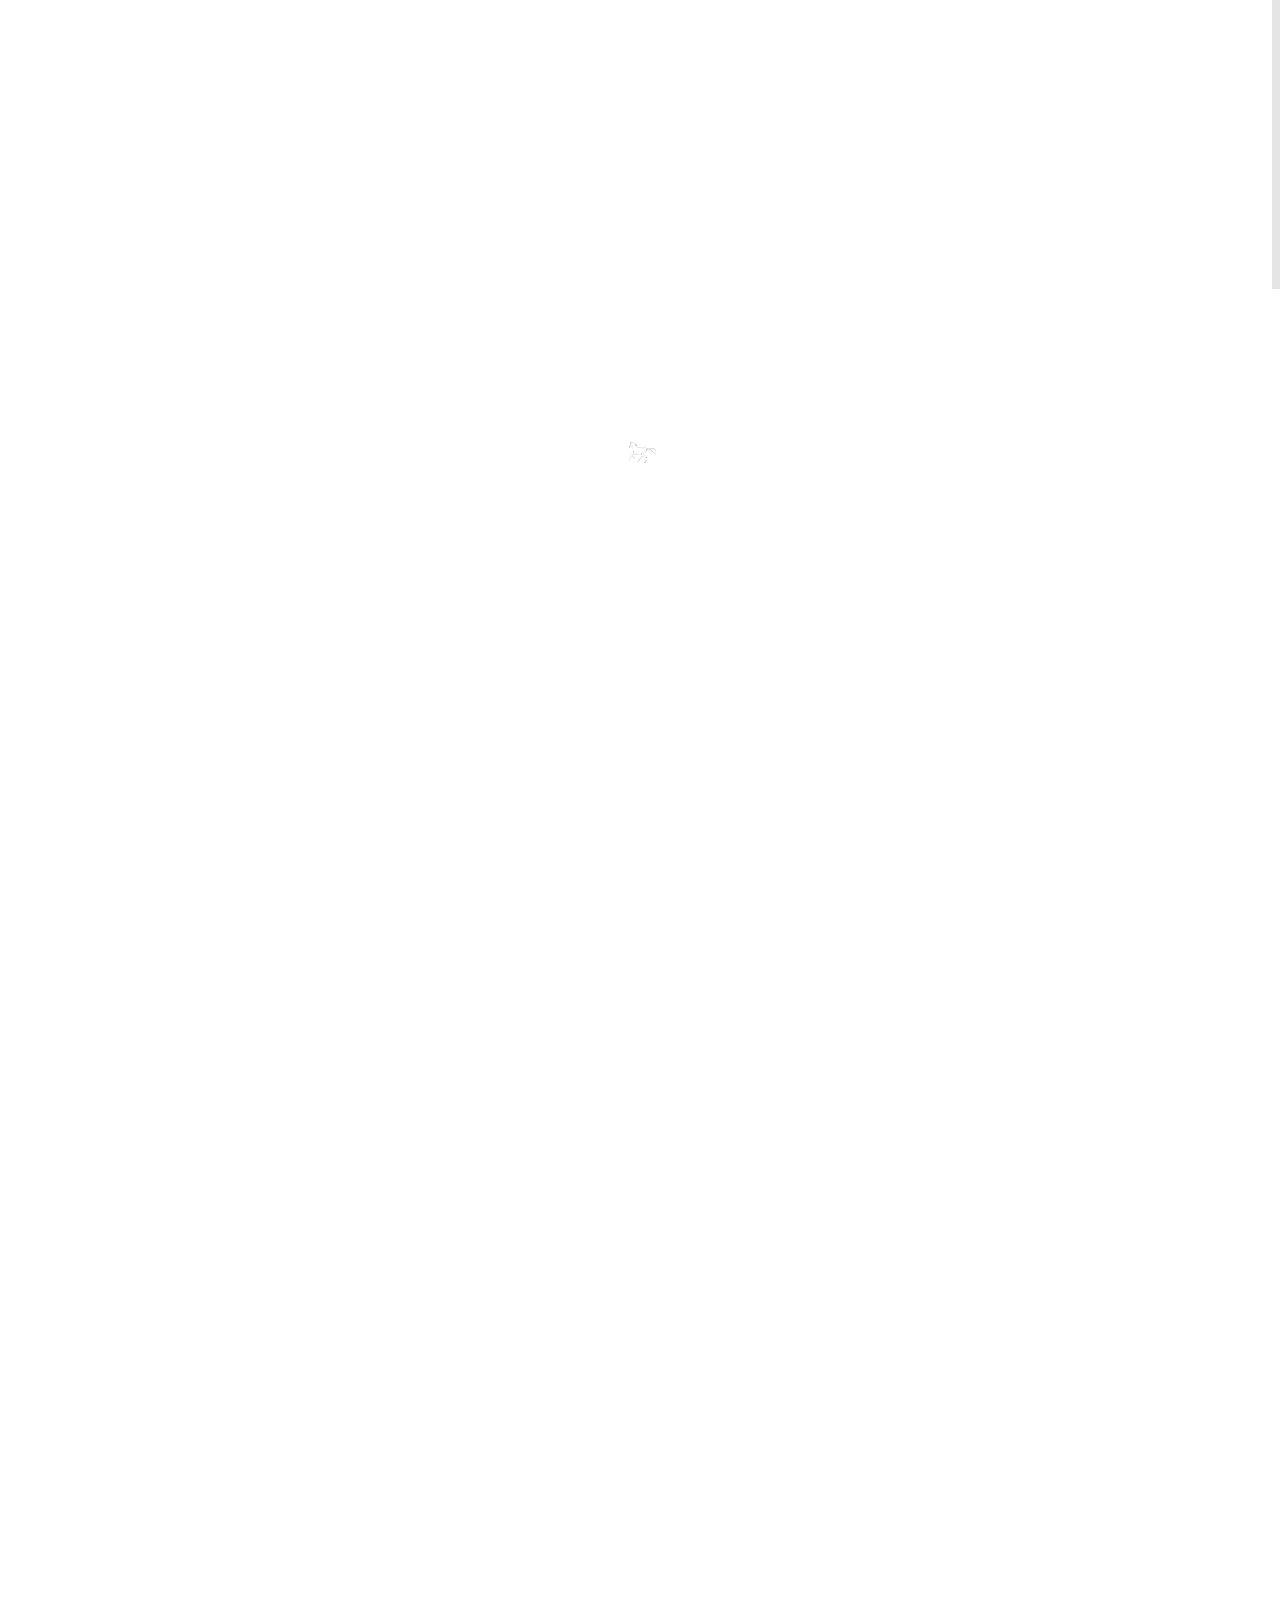
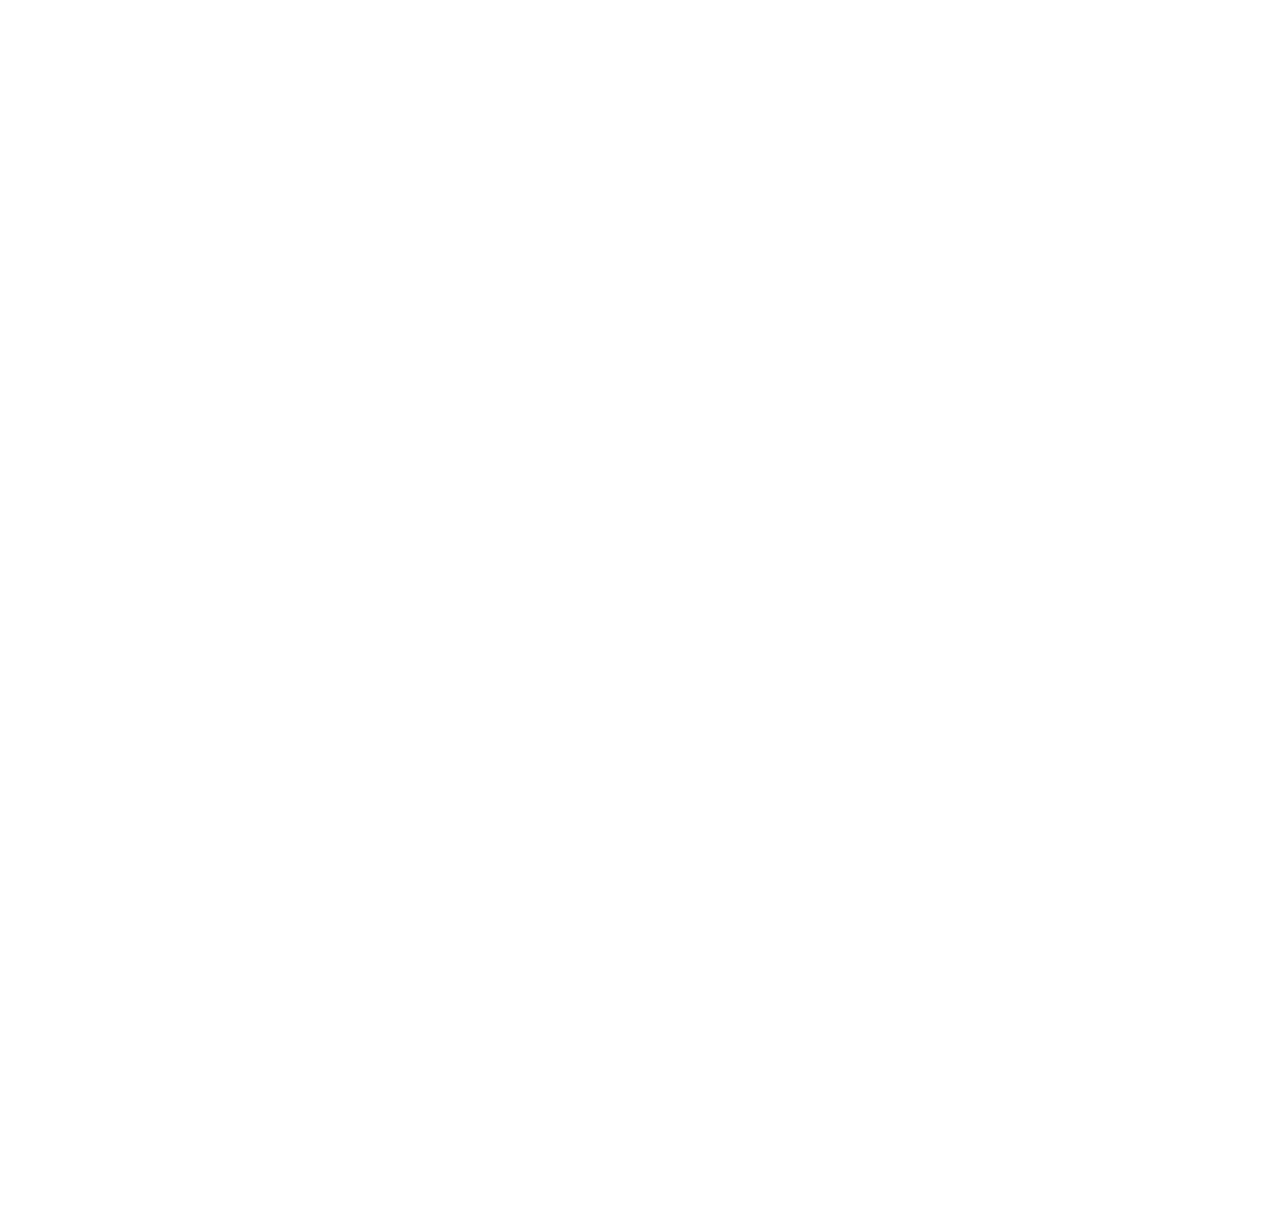
==== index.html @ 38cf5bbd "initial site structure" ====
<!DOCTYPE html>
<html lang="en">
<head>

	<meta charset="utf-8">
	<title>IloveMyHorse</title>
    <meta name="viewport" content="width=device-width, initial-scale=1.0">
	<meta name="description" content="">
	<meta name="author" content="">

	<link rel="shortcut icon" href="images/favicon.ico">

	<!-- CSS -->
	<link href="css/bootstrap.min.css" rel="stylesheet" type="text/css" />
	<link href="css/flexslider.css" rel="stylesheet" type="text/css" />
	<link href="css/prettyPhoto.css" rel="stylesheet" type="text/css" />
	<link href="css/animate.css" rel="stylesheet" type="text/css" media="all" />
    <link href="css/owl.carousel.css" rel="stylesheet">
	<link href="css/style.css" rel="stylesheet" type="text/css" />

	<!-- FONTS -->
	<link href='http://fonts.googleapis.com/css?family=Roboto:400,100,100italic,300,300italic,400italic,500italic,700,500,700italic,900,900italic' rel='stylesheet' type='text/css'>
	<link href="http://netdna.bootstrapcdn.com/font-awesome/4.0.3/css/font-awesome.css" rel="stylesheet">

	<!-- SCRIPTS -->
	<!--[if IE]><script src="http://html5shiv.googlecode.com/svn/trunk/html5.js"></script><![endif]-->
    <!--[if IE]><html class="ie" lang="en"> <![endif]-->

	<script src="js/jquery.min.js" type="text/javascript"></script>
	<script src="js/bootstrap.min.js" type="text/javascript"></script>
	<script src="js/jquery.prettyPhoto.js" type="text/javascript"></script>
	<script src="js/jquery.nicescroll.min.js" type="text/javascript"></script>
	<script src="js/superfish.min.js" type="text/javascript"></script>
	<script src="js/jquery.flexslider-min.js" type="text/javascript"></script>
	<script src="js/owl.carousel.js" type="text/javascript"></script>
	<script src="js/jquery.mb.YTPlayer.js" type="text/javascript"></script>
	<script src="js/animate.js" type="text/javascript"></script>
	<script src="js/jquery.BlackAndWhite.js"></script>
	<script src="js/myscript.js" type="text/javascript"></script>
	<script>

		//PrettyPhoto
		jQuery(document).ready(function() {
			$("a[rel^='prettyPhoto']").prettyPhoto();
		});

		//BlackAndWhite
		$(window).load(function(){
			$('.client_img').BlackAndWhite({
				hoverEffect : true, // default true
				// set the path to BnWWorker.js for a superfast implementation
				webworkerPath : false,
				// for the images with a fluid width and height
				responsive:true,
				// to invert the hover effect
				invertHoverEffect: false,
				// this option works only on the modern browsers ( on IE lower than 9 it remains always 1)
				intensity:1,
				speed: { //this property could also be just speed: value for both fadeIn and fadeOut
					fadeIn: 300, // 200ms for fadeIn animations
					fadeOut: 300 // 800ms for fadeOut animations
				},
				onImageReady:function(img) {
					// this callback gets executed anytime an image is converted
				}
			});
		});

	</script>

</head>
<body>

<!-- PRELOADER -->
<img id="preloader" src="images/preloader.gif" alt="" />
<!-- //PRELOADER -->
<div class="preloader_hide">

	<!-- PAGE -->
	<div id="page">

		<!-- HEADER -->
		<header>

			<!-- MENU BLOCK -->
			<div class="menu_block">

				<!-- CONTAINER -->
				<div class="container clearfix">

					<!-- LOGO -->
					<div class="logo pull-left">
						<a href="index.html" >
							<span class="b1">I</span>
							<span class="b2">l</span>
							<span class="b3">o</span>
							<span class="b4">v</span>
							<span class="b5">e</span>
							<span class="b5">my</span>
							<span class="b5">horse</span>
						</a>
					</div><!-- //LOGO -->

					<!-- MENU -->
					<div class="pull-right">
						<nav class="navmenu center">
							<ul>
								<li class="first active scroll_btn"><a href="#home" >Home</a></li>
								<li class="scroll_btn"><a href="#about" >About Us</a></li>
								<li class="scroll_btn"><a href="#projects" >Horses</a></li>
								<li class="scroll_btn last"><a href="#contacts" >Contacts</a></li>
								<li class="scroll_btn"><a href="./blog.html#index" >News</a></li>
							</ul>
						</nav>
					</div><!-- //MENU -->
				</div><!-- //MENU BLOCK -->
			</div><!-- //CONTAINER -->
		</header><!-- //HEADER -->


		<!-- HOME -->
		<section id="home" class="padbot0">

			<!-- TOP SLIDER -->
			<div class="flexslider top_slider">
				<ul class="slides">
					<li class="slide1">
						<div class="flex_caption1">
							<p class="title1 captionDelay2 FromTop">ILoveMyHorse</p>
							<p class="title2 captionDelay4 FromTop"></p>
							<p class="title3 captionDelay6 FromTop">Interesting text</p>
							<p class="title4 captionDelay7 FromBottom">Here will be the text you'll provide</p>
						</div>
					<li class="slide2">
						<div class="flex_caption1">
							<p class="title1 captionDelay2 FromTop">ILoveMyHorse 2</p>
							<p class="title2 captionDelay4 FromTop"></p>
							<p class="title3 captionDelay6 FromTop">Interesting text</p>
							<p class="title4 captionDelay7 FromBottom">Here will be the text you'll provide</p>
						</div>
					</li>
					<li class="slide3">
						<div class="flex_caption1">
							<p class="title1 captionDelay2 FromTop">ILoveMyHorse 3</p>
							<p class="title2 captionDelay4 FromTop"></p>
							<p class="title3 captionDelay6 FromTop">Interesting text</p>
							<p class="title4 captionDelay7 FromBottom">Here will be the text you'll provide</p>
						</div>
					</li>
				</ul>

				<!-- VIDEO BACKGROUND -->
              <a name="P2" class="player" id="P2" data-property="{videoURL:'OapMBWNgTzU',containment:'.top_slider',autoPlay:true, mute:true, startAt:0, opacity:1}"></a>
              <!-- //VIDEO BACKGROUND -->
			</div><!-- //TOP SLIDER -->
		</section><!-- //HOME -->


		<!-- ABOUT -->
		<section id="about">

			<!-- SERVICES -->
			<div class="services_block padbot40" data-appear-top-offset="-200" data-animated="fadeInUp">

				<!-- CONTAINER -->
				<div class="container">

					<!-- ROW -->
					<div class="row">
						<div class="col-lg-3 col-md-3 col-sm-6 col-xs-6 col-ss-12 margbot30">
							<a class="services_item" href="javascript:void(0);" >
								<p><b>We Love</b> Horses</p>
								<span>Any text about us</span>
							</a>
						</div>
						<div class="col-lg-3 col-md-3 col-sm-6 col-xs-6 col-ss-12 margbot30">
							<a class="services_item" href="javascript:void(0);" >
								<p><b>We Love</b> Horses</p>
								<span>Any text about us</span>
							</a>
						</div>
						<div class="col-lg-3 col-md-3 col-sm-6 col-xs-6 col-ss-12 margbot30">
							<a class="services_item" href="javascript:void(0);" >
								<p><b>We Love</b> Horses</p>
								<span>Any text about us</span>
							</a>
						</div>
						<div class="col-lg-3 col-md-3 col-sm-6 col-xs-6 col-ss-12 margbot30">
							<a class="services_item" href="javascript:void(0);" >
								<p><b>We Love</b> Horses</p>
								<span>Any text about us</span>
							</a>
						</div>
					</div><!-- //ROW -->
				</div><!-- //CONTAINER -->
			</div><!-- //SERVICES -->

			<!-- CLEAN CODE -->
			<div class="cleancode_block">

				<!-- CONTAINER -->
				<div class="container" data-appear-top-offset="-200" data-animated="fadeInUp">

					<!-- CASTOM TAB -->
					<div id="myTabContent" class="tab-content">
						<div class="tab-pane fade in active clearfix" id="tab1">
							<p class="title"><b>Any</b> Text</p>
							<span>Any Text (can be deleted if not needed)</span>
						</div>
						<div class="tab-pane fade clearfix" id="tab2">
							<p class="title"><b>Any</b> Text</p>
							<span>Any Text (can be deleted if not needed)</span>
						</div>
					</div>
					<ul id="myTab" class="nav nav-tabs">
						<li class="active"><a class="i6" href="#tab1" data-toggle="tab" ><i></i><span>Clean Code</span></a></li>
						<li><a class="i5" href="#tab2" data-toggle="tab" ><i></i><span>Support</span></a></li>
					</ul><!-- CASTOM TAB -->
				</div><!-- //CONTAINER -->
			</div><!-- //CLEAN CODE -->

		</section><!-- //ABOUT -->


		<!-- PROJECTS -->
		<section id="projects" class="padbot20">

			<!-- CONTAINER -->
			<div class="container">
				<h2><b>Our</b> Horses</h2>
			</div><!-- //CONTAINER -->


			<div class="projects-wrapper" data-appear-top-offset="-200" data-animated="fadeInUp">
				<!-- PROJECTS SLIDER -->
				<div class="owl-demo owl-carousel projects_slider">

					<!-- work1 -->
					<div class="item">
						<div class="work_item">
							<div class="work_img">
								<img src="images/works/1.jpg" alt="" />
								<a class="zoom" href="images/works/1.jpg" rel="prettyPhoto[portfolio1]" ></a>
							</div>
							<div class="work_description">
								<div class="work_descr_cont">
									<a href="portfolio-post.html" >Horse 1</a>
									<span>17 March, 2041</span>
								</div>
							</div>
						</div>
					</div><!-- //work1 -->

					<!-- work2 -->
					<div class="item">
						<div class="work_item">
							<div class="work_img">
								<img src="images/works/2.jpg" alt="" />
								<a class="zoom" href="images/works/2.jpg" rel="prettyPhoto[portfolio1]" ></a>
							</div>
							<div class="work_description">
								<div class="work_descr_cont">
									<a href="portfolio-post.html" >Horse 2</a>
									<span>17 March, 2041</span>
								</div>
							</div>
						</div>
					</div><!-- //work2 -->

					<!-- work3 -->
					<div class="item">
						<div class="work_item">
							<div class="work_img">
								<img src="images/works/3.jpg" alt="" />
								<a class="zoom" href="images/works/3.jpg" rel="prettyPhoto[portfolio1]" ></a>
							</div>
							<div class="work_description">
								<div class="work_descr_cont">
									<a href="portfolio-post.html" >Horse 3</a>
									<span>17 March, 2041</span>
								</div>
							</div>
						</div>
					</div><!-- //work3 -->

					<!-- work4 -->
					<div class="item">
						<div class="work_item">
							<div class="work_img">
								<img src="images/works/4.jpg" alt="" />
								<a class="zoom" href="images/works/4.jpg" rel="prettyPhoto[portfolio1]" ></a>
							</div>
							<div class="work_description">
								<div class="work_descr_cont">
									<a href="portfolio-post.html" >Horse 4</a>
									<span>17 March, 2041</span>
								</div>
							</div>
						</div>
					</div><!-- //work4 -->

					<!-- work5 -->
					<div class="item">
						<div class="work_item">
							<div class="work_img">
								<img src="images/works/5.jpg" alt="" />
								<a class="zoom" href="images/works/5.jpg" rel="prettyPhoto[portfolio1]" ></a>
							</div>
							<div class="work_description">
								<div class="work_descr_cont">
									<a href="portfolio-post.html" >Horse 5</a>
									<span>17 March, 2041</span>
								</div>
							</div>
						</div>
					</div><!-- //work5 -->

					<!-- work6 -->
					<div class="item">
						<div class="work_item">
							<div class="work_img">
								<img src="images/works/6.jpg" alt="" />
								<a class="zoom" href="images/works/6.jpg" rel="prettyPhoto[portfolio1]" ></a>
							</div>
							<div class="work_description">
								<div class="work_descr_cont">
									<a href="portfolio-post.html" >Horse 6</a>
									<span>17 March, 2041</span>
								</div>
							</div>
						</div>
					</div><!-- //work6 -->

					<!-- work7 -->
					<div class="item">
						<div class="work_item">
							<div class="work_img">
								<img src="images/works/7.jpg" alt="" />
								<a class="zoom" href="images/works/7.jpg" rel="prettyPhoto[portfolio1]" ></a>
							</div>
							<div class="work_description">
								<div class="work_descr_cont">
									<a href="portfolio-post.html" >Horse 7</a>
									<span>17 March, 2041</span>
								</div>
							</div>
						</div>
					</div><!-- //work7 -->
				</div><!-- //PROJECTS SLIDER -->
			</div>
		</section><!-- //PROJECTS -->

	</div><!-- //PAGE -->

	<!-- CONTACTS -->
	<section id="contacts">
	</section><!-- //CONTACTS -->

	<!-- FOOTER -->
	<footer>

		<!-- CONTAINER -->
		<div class="container">

			<!-- ROW -->
			<div class="row" data-appear-top-offset="-200" data-animated="fadeInUp">

				<div class="col-lg-4 col-md-4 col-sm-6 padbot30">
					<h4><b>Featured</b> posts</h4>
					<div class="recent_posts_small clearfix">
						<div class="post_item_img_small">
							<img src="images/blog/1.jpg" alt="" />
						</div>
						<div class="post_item_content_small">
							<a class="title" href="blog.html" >Our New Horse 1</a>
							<ul class="post_item_inf_small">
								<li>10 January 2014</li>
							</ul>
						</div>
					</div>
					<div class="recent_posts_small clearfix">
						<div class="post_item_img_small">
							<img src="images/blog/2.jpg" alt="" />
						</div>
						<div class="post_item_content_small">
							<a class="title" href="blog.html" >Our New Horse 2</a>
							<ul class="post_item_inf_small">
								<li>14 January 2014</li>
							</ul>
						</div>
					</div>
					<div class="recent_posts_small clearfix">
						<div class="post_item_img_small">
							<img src="images/blog/3.jpg" alt="" />
						</div>
						<div class="post_item_content_small">
							<a class="title" href="blog.html" >Our New Horse 3</a>
							<ul class="post_item_inf_small">
								<li>21 December 2013</li>
							</ul>
						</div>
					</div>
				</div>

				<div class="col-lg-4 col-md-4 col-sm-6 padbot30 foot_about_block">
					<h4><b>About</b> us</h4>
					<p>We value people over profits, quality over quantity, and keeping it real. As such, we deliver an unmatched working relationship with our clients.</p>
					<p>Our team is intentionally small, eclectic, and skilled; with our in-house expertise, we provide sharp and</p>
					<ul class="social">
						<li><a href="javascript:void(0);" ><i class="fa fa-twitter"></i></a></li>
						<li><a href="javascript:void(0);" ><i class="fa fa-facebook"></i></a></li>
						<li><a href="javascript:void(0);" ><i class="fa fa-google-plus"></i></a></li>
						<li><a href="javascript:void(0);" ><i class="fa fa-pinterest-square"></i></a></li>
						<li><a href="javascript:void(0);" ><i class="map_show fa fa-map-marker"></i></a></li>
					</ul>
				</div>

				<div class="respond_clear"></div>

				<div class="col-lg-4 col-md-4 padbot30">
					<h4><b>Contacts</b> Us</h4>

					<!-- CONTACT FORM -->
					<div class="span9 contact_form">
						<div id="note"></div>
						<div id="fields">
							<form id="contact-form-face" class="clearfix" action="#">
								<input type="text" name="name" value="Name" onFocus="if (this.value == 'Name') this.value = '';" onBlur="if (this.value == '') this.value = 'Name';" />
								<textarea name="message" onFocus="if (this.value == 'Message') this.value = '';" onBlur="if (this.value == '') this.value = 'Message';">Message</textarea>
								<input class="contact_btn" type="submit" value="Send message" />
							</form>
						</div>
					</div><!-- //CONTACT FORM -->
				</div>
			</div><!-- //ROW -->
		</div><!-- //CONTAINER -->
	</footer><!-- //FOOTER -->


	<!-- MAP -->
	<div id="map">
		<a class="map_hide" href="javascript:void(0);" ><i class="fa fa-angle-right"></i><i class="fa fa-angle-left"></i></a>
		<iframe src="http://maps.google.com/maps?f=q&amp;give%20a%20hand=s_q&amp;hl=en&amp;geocode=&amp;q=london&amp;sll=37.0625,-95.677068&amp;sspn=42.631141,90.263672&amp;ie=UTF8&amp;hq=&amp;hnear=London,+United+Kingdom&amp;ll=51.500141,-0.126257&amp;spn=0.026448,0.039396&amp;z=14&amp;output=embed" ></iframe>
	</div><!-- //MAP -->

</div>
</body>
</html>
---- css/prettyPhoto.css ----
div.pp_default .pp_top,div.pp_default .pp_top .pp_middle,div.pp_default .pp_top .pp_left,div.pp_default .pp_top .pp_right,div.pp_default .pp_bottom,div.pp_default .pp_bottom .pp_left,div.pp_default .pp_bottom .pp_middle,div.pp_default .pp_bottom .pp_right{height:13px}
div.pp_default .pp_top .pp_left{background:url(../images/prettyPhoto/default/sprite.png) -78px -93px no-repeat}
div.pp_default .pp_top .pp_middle{background:url(../images/prettyPhoto/default/sprite_x.png) top left repeat-x}
div.pp_default .pp_top .pp_right{background:url(../images/prettyPhoto/default/sprite.png) -112px -93px no-repeat}
div.pp_default .pp_content .ppt{color:#f8f8f8}
div.pp_default .pp_content_container .pp_left{background:url(../images/prettyPhoto/default/sprite_y.png) -7px 0 repeat-y;padding-left:13px}
div.pp_default .pp_content_container .pp_right{background:url(../images/prettyPhoto/default/sprite_y.png) top right repeat-y;padding-right:13px}
div.pp_default .pp_next:hover{background:url(../images/prettyPhoto/default/sprite_next.png) center right no-repeat;cursor:pointer}
div.pp_default .pp_previous:hover{background:url(../images/prettyPhoto/default/sprite_prev.png) center left no-repeat;cursor:pointer}
div.pp_default .pp_expand{background:url(../images/prettyPhoto/default/sprite.png) 0 -29px no-repeat;cursor:pointer;width:28px;height:28px}
div.pp_default .pp_expand:hover{background:url(../images/prettyPhoto/default/sprite.png) 0 -56px no-repeat;cursor:pointer}
div.pp_default .pp_contract{background:url(../images/prettyPhoto/default/sprite.png) 0 -84px no-repeat;cursor:pointer;width:28px;height:28px}
div.pp_default .pp_contract:hover{background:url(../images/prettyPhoto/default/sprite.png) 0 -113px no-repeat;cursor:pointer}
div.pp_default .pp_close{width:30px;height:30px;background:url(../images/prettyPhoto/default/sprite.png) 2px 1px no-repeat;cursor:pointer}
div.pp_default .pp_gallery ul li a{background:url(../images/prettyPhoto/default/default_thumb.png) center center #f8f8f8;border:1px solid #aaa}
div.pp_default .pp_social{margin-top:7px}
div.pp_default .pp_gallery a.pp_arrow_previous,div.pp_default .pp_gallery a.pp_arrow_next{position:static;left:auto}
div.pp_default .pp_nav .pp_play,div.pp_default .pp_nav .pp_pause{background:url(../images/prettyPhoto/default/sprite.png) -51px 1px no-repeat;height:30px;width:30px}
div.pp_default .pp_nav .pp_pause{background-position:-51px -29px}
div.pp_default a.pp_arrow_previous,div.pp_default a.pp_arrow_next{background:url(../images/prettyPhoto/default/sprite.png) -31px -3px no-repeat;height:20px;width:20px;margin:4px 0 0}
div.pp_default a.pp_arrow_next{left:52px;background-position:-82px -3px}
div.pp_default .pp_content_container .pp_details{margin-top:5px}
div.pp_default .pp_nav{clear:none;height:30px;width:110px;position:relative}
div.pp_default .pp_nav .currentTextHolder{font-family:Georgia;font-style:italic;color:#999;font-size:11px;left:75px;line-height:25px;position:absolute;top:2px;margin:0;padding:0 0 0 10px}
div.pp_default .pp_close:hover,div.pp_default .pp_nav .pp_play:hover,div.pp_default .pp_nav .pp_pause:hover,div.pp_default .pp_arrow_next:hover,div.pp_default .pp_arrow_previous:hover{opacity:0.7}
div.pp_default .pp_description{font-size:11px;font-weight:700;line-height:14px;margin:5px 50px 5px 0}
div.pp_default .pp_bottom .pp_left{background:url(../images/prettyPhoto/default/sprite.png) -78px -127px no-repeat}
div.pp_default .pp_bottom .pp_middle{background:url(../images/prettyPhoto/default/sprite_x.png) bottom left repeat-x}
div.pp_default .pp_bottom .pp_right{background:url(../images/prettyPhoto/default/sprite.png) -112px -127px no-repeat}
div.pp_default .pp_loaderIcon{background:url(../images/prettyPhoto/default/loader.gif) center center no-repeat}
div.light_rounded .pp_top .pp_left{background:url(../images/prettyPhoto/light_rounded/sprite.png) -88px -53px no-repeat}
div.light_rounded .pp_top .pp_right{background:url(../images/prettyPhoto/light_rounded/sprite.png) -110px -53px no-repeat}
div.light_rounded .pp_next:hover{background:url(../images/prettyPhoto/light_rounded/btnNext.png) center right no-repeat;cursor:pointer}
div.light_rounded .pp_previous:hover{background:url(../images/prettyPhoto/light_rounded/btnPrevious.png) center left no-repeat;cursor:pointer}
div.light_rounded .pp_expand{background:url(../images/prettyPhoto/light_rounded/sprite.png) -31px -26px no-repeat;cursor:pointer}
div.light_rounded .pp_expand:hover{background:url(../images/prettyPhoto/light_rounded/sprite.png) -31px -47px no-repeat;cursor:pointer}
div.light_rounded .pp_contract{background:url(../images/prettyPhoto/light_rounded/sprite.png) 0 -26px no-repeat;cursor:pointer}
div.light_rounded .pp_contract:hover{background:url(../images/prettyPhoto/light_rounded/sprite.png) 0 -47px no-repeat;cursor:pointer}
div.light_rounded .pp_close{width:75px;height:22px;background:url(../images/prettyPhoto/light_rounded/sprite.png) -1px -1px no-repeat;cursor:pointer}
div.light_rounded .pp_nav .pp_play{background:url(../images/prettyPhoto/light_rounded/sprite.png) -1px -100px no-repeat;height:15px;width:14px}
div.light_rounded .pp_nav .pp_pause{background:url(../images/prettyPhoto/light_rounded/sprite.png) -24px -100px no-repeat;height:15px;width:14px}
div.light_rounded .pp_arrow_previous{background:url(../images/prettyPhoto/light_rounded/sprite.png) 0 -71px no-repeat}
div.light_rounded .pp_arrow_next{background:url(../images/prettyPhoto/light_rounded/sprite.png) -22px -71px no-repeat}
div.light_rounded .pp_bottom .pp_left{background:url(../images/prettyPhoto/light_rounded/sprite.png) -88px -80px no-repeat}
div.light_rounded .pp_bottom .pp_right{background:url(../images/prettyPhoto/light_rounded/sprite.png) -110px -80px no-repeat}
div.dark_rounded .pp_top .pp_left{background:url(../images/prettyPhoto/dark_rounded/sprite.png) -88px -53px no-repeat}
div.dark_rounded .pp_top .pp_right{background:url(../images/prettyPhoto/dark_rounded/sprite.png) -110px -53px no-repeat}
div.dark_rounded .pp_content_container .pp_left{background:url(../images/prettyPhoto/dark_rounded/contentPattern.png) top left repeat-y}
div.dark_rounded .pp_content_container .pp_right{background:url(../images/prettyPhoto/dark_rounded/contentPattern.png) top right repeat-y}
div.dark_rounded .pp_next:hover{background:url(../images/prettyPhoto/dark_rounded/btnNext.png) center right no-repeat;cursor:pointer}
div.dark_rounded .pp_previous:hover{background:url(../images/prettyPhoto/dark_rounded/btnPrevious.png) center left no-repeat;cursor:pointer}
div.dark_rounded .pp_expand{background:url(../images/prettyPhoto/dark_rounded/sprite.png) -31px -26px no-repeat;cursor:pointer}
div.dark_rounded .pp_expand:hover{background:url(../images/prettyPhoto/dark_rounded/sprite.png) -31px -47px no-repeat;cursor:pointer}
div.dark_rounded .pp_contract{background:url(../images/prettyPhoto/dark_rounded/sprite.png) 0 -26px no-repeat;cursor:pointer}
div.dark_rounded .pp_contract:hover{background:url(../images/prettyPhoto/dark_rounded/sprite.png) 0 -47px no-repeat;cursor:pointer}
div.dark_rounded .pp_close{width:75px;height:22px;background:url(../images/prettyPhoto/dark_rounded/sprite.png) -1px -1px no-repeat;cursor:pointer}
div.dark_rounded .pp_description{margin-right:85px;color:#fff}
div.dark_rounded .pp_nav .pp_play{background:url(../images/prettyPhoto/dark_rounded/sprite.png) -1px -100px no-repeat;height:15px;width:14px}
div.dark_rounded .pp_nav .pp_pause{background:url(../images/prettyPhoto/dark_rounded/sprite.png) -24px -100px no-repeat;height:15px;width:14px}
div.dark_rounded .pp_arrow_previous{background:url(../images/prettyPhoto/dark_rounded/sprite.png) 0 -71px no-repeat}
div.dark_rounded .pp_arrow_next{background:url(../images/prettyPhoto/dark_rounded/sprite.png) -22px -71px no-repeat}
div.dark_rounded .pp_bottom .pp_left{background:url(../images/prettyPhoto/dark_rounded/sprite.png) -88px -80px no-repeat}
div.dark_rounded .pp_bottom .pp_right{background:url(../images/prettyPhoto/dark_rounded/sprite.png) -110px -80px no-repeat}
div.dark_rounded .pp_loaderIcon{background:url(../images/prettyPhoto/dark_rounded/loader.gif) center center no-repeat}
div.dark_square .pp_left,div.dark_square .pp_middle,div.dark_square .pp_right,div.dark_square .pp_content{background:#000}
div.dark_square .pp_description{color:#fff;margin:0 85px 0 0}
div.dark_square .pp_loaderIcon{background:url(../images/prettyPhoto/dark_square/loader.gif) center center no-repeat}
div.dark_square .pp_expand{background:url(../images/prettyPhoto/dark_square/sprite.png) -31px -26px no-repeat;cursor:pointer}
div.dark_square .pp_expand:hover{background:url(../images/prettyPhoto/dark_square/sprite.png) -31px -47px no-repeat;cursor:pointer}
div.dark_square .pp_contract{background:url(../images/prettyPhoto/dark_square/sprite.png) 0 -26px no-repeat;cursor:pointer}
div.dark_square .pp_contract:hover{background:url(../images/prettyPhoto/dark_square/sprite.png) 0 -47px no-repeat;cursor:pointer}
div.dark_square .pp_close{width:75px;height:22px;background:url(../images/prettyPhoto/dark_square/sprite.png) -1px -1px no-repeat;cursor:pointer}
div.dark_square .pp_nav{clear:none}
div.dark_square .pp_nav .pp_play{background:url(../images/prettyPhoto/dark_square/sprite.png) -1px -100px no-repeat;height:15px;width:14px}
div.dark_square .pp_nav .pp_pause{background:url(../images/prettyPhoto/dark_square/sprite.png) -24px -100px no-repeat;height:15px;width:14px}
div.dark_square .pp_arrow_previous{background:url(../images/prettyPhoto/dark_square/sprite.png) 0 -71px no-repeat}
div.dark_square .pp_arrow_next{background:url(../images/prettyPhoto/dark_square/sprite.png) -22px -71px no-repeat}
div.dark_square .pp_next:hover{background:url(../images/prettyPhoto/dark_square/btnNext.png) center right no-repeat;cursor:pointer}
div.dark_square .pp_previous:hover{background:url(../images/prettyPhoto/dark_square/btnPrevious.png) center left no-repeat;cursor:pointer}
div.light_square .pp_expand{background:url(../images/prettyPhoto/light_square/sprite.png) -31px -26px no-repeat;cursor:pointer}
div.light_square .pp_expand:hover{background:url(../images/prettyPhoto/light_square/sprite.png) -31px -47px no-repeat;cursor:pointer}
div.light_square .pp_contract{background:url(../images/prettyPhoto/light_square/sprite.png) 0 -26px no-repeat;cursor:pointer}
div.light_square .pp_contract:hover{background:url(../images/prettyPhoto/light_square/sprite.png) 0 -47px no-repeat;cursor:pointer}
div.light_square .pp_close{width:75px;height:22px;background:url(../images/prettyPhoto/light_square/sprite.png) -1px -1px no-repeat;cursor:pointer}
div.light_square .pp_nav .pp_play{background:url(../images/prettyPhoto/light_square/sprite.png) -1px -100px no-repeat;height:15px;width:14px}
div.light_square .pp_nav .pp_pause{background:url(../images/prettyPhoto/light_square/sprite.png) -24px -100px no-repeat;height:15px;width:14px}
div.light_square .pp_arrow_previous{background:url(../images/prettyPhoto/light_square/sprite.png) 0 -71px no-repeat}
div.light_square .pp_arrow_next{background:url(../images/prettyPhoto/light_square/sprite.png) -22px -71px no-repeat}
div.light_square .pp_next:hover{background:url(../images/prettyPhoto/light_square/btnNext.png) center right no-repeat;cursor:pointer}
div.light_square .pp_previous:hover{background:url(../images/prettyPhoto/light_square/btnPrevious.png) center left no-repeat;cursor:pointer}
div.facebook .pp_top .pp_left{background:url(../images/prettyPhoto/facebook/sprite.png) -88px -53px no-repeat}
div.facebook .pp_top .pp_middle{background:url(../images/prettyPhoto/facebook/contentPatternTop.png) top left repeat-x}
div.facebook .pp_top .pp_right{background:url(../images/prettyPhoto/facebook/sprite.png) -110px -53px no-repeat}
div.facebook .pp_content_container .pp_left{background:url(../images/prettyPhoto/facebook/contentPatternLeft.png) top left repeat-y}
div.facebook .pp_content_container .pp_right{background:url(../images/prettyPhoto/facebook/contentPatternRight.png) top right repeat-y}
div.facebook .pp_expand{background:url(../images/prettyPhoto/facebook/sprite.png) -31px -26px no-repeat;cursor:pointer}
div.facebook .pp_expand:hover{background:url(../images/prettyPhoto/facebook/sprite.png) -31px -47px no-repeat;cursor:pointer}
div.facebook .pp_contract{background:url(../images/prettyPhoto/facebook/sprite.png) 0 -26px no-repeat;cursor:pointer}
div.facebook .pp_contract:hover{background:url(../images/prettyPhoto/facebook/sprite.png) 0 -47px no-repeat;cursor:pointer}
div.facebook .pp_close{width:22px;height:22px;background:url(../images/prettyPhoto/facebook/sprite.png) -1px -1px no-repeat;cursor:pointer}
div.facebook .pp_description{margin:0 37px 0 0}
div.facebook .pp_loaderIcon{background:url(../images/prettyPhoto/facebook/loader.gif) center center no-repeat}
div.facebook .pp_arrow_previous{background:url(../images/prettyPhoto/facebook/sprite.png) 0 -71px no-repeat;height:22px;margin-top:0;width:22px}
div.facebook .pp_arrow_previous.disabled{background-position:0 -96px;cursor:default}
div.facebook .pp_arrow_next{background:url(../images/prettyPhoto/facebook/sprite.png) -32px -71px no-repeat;height:22px;margin-top:0;width:22px}
div.facebook .pp_arrow_next.disabled{background-position:-32px -96px;cursor:default}
div.facebook .pp_nav{margin-top:0}
div.facebook .pp_nav p{font-size:15px;padding:0 3px 0 4px}
div.facebook .pp_nav .pp_play{background:url(../images/prettyPhoto/facebook/sprite.png) -1px -123px no-repeat;height:22px;width:22px}
div.facebook .pp_nav .pp_pause{background:url(../images/prettyPhoto/facebook/sprite.png) -32px -123px no-repeat;height:22px;width:22px}
div.facebook .pp_next:hover{background:url(../images/prettyPhoto/facebook/btnNext.png) center right no-repeat;cursor:pointer}
div.facebook .pp_previous:hover{background:url(../images/prettyPhoto/facebook/btnPrevious.png) center left no-repeat;cursor:pointer}
div.facebook .pp_bottom .pp_left{background:url(../images/prettyPhoto/facebook/sprite.png) -88px -80px no-repeat}
div.facebook .pp_bottom .pp_middle{background:url(../images/prettyPhoto/facebook/contentPatternBottom.png) top left repeat-x}
div.facebook .pp_bottom .pp_right{background:url(../images/prettyPhoto/facebook/sprite.png) -110px -80px no-repeat}
div.pp_pic_holder a:focus{outline:none}
div.pp_overlay{background:#000;display:none;left:0;position:absolute;top:0;width:100%;z-index:9500}
div.pp_pic_holder{display:none;position:absolute;width:100px;z-index:10000}
.pp_content{height:40px;min-width:40px}
* html .pp_content{width:40px}
.pp_content_container{position:relative;text-align:left;width:100%}
.pp_content_container .pp_left{padding-left:20px}
.pp_content_container .pp_right{padding-right:20px}
.pp_content_container .pp_details{float:left;margin:10px 0 2px}
.pp_description{display:none;margin:0}
.pp_social{float:left;margin:0}
.pp_social .facebook{float:left;margin-left:5px;width:55px;overflow:hidden}
.pp_social .twitter{float:left}
.pp_nav{clear:right;float:left;margin:3px 10px 0 0}
.pp_nav p{float:left;white-space:nowrap;margin:2px 4px}
.pp_nav .pp_play,.pp_nav .pp_pause{float:left;margin-right:4px;text-indent:-10000px}
a.pp_arrow_previous,a.pp_arrow_next{display:block;float:left;height:15px;margin-top:3px;overflow:hidden;text-indent:-10000px;width:14px}
.pp_hoverContainer{position:absolute;top:0;width:100%;z-index:2000}
.pp_gallery{display:none;left:50%;margin-top:-50px;position:absolute;z-index:10000}
.pp_gallery div{float:left;overflow:hidden;position:relative}
.pp_gallery ul{float:left;height:35px;position:relative;white-space:nowrap;margin:0 0 0 5px;padding:0}
.pp_gallery ul a{border:1px rgba(0,0,0,0.5) solid;display:block;float:left;height:33px;overflow:hidden}
.pp_gallery ul a img{border:0}
.pp_gallery li{display:block;float:left;margin:0 5px 0 0;padding:0}
.pp_gallery li.default a{background:url(../images/prettyPhoto/facebook/default_thumbnail.gif) 0 0 no-repeat;display:block;height:33px;width:50px}
.pp_gallery .pp_arrow_previous,.pp_gallery .pp_arrow_next{margin-top:7px!important}
a.pp_next{background:url(../images/prettyPhoto/light_rounded/btnNext.png) 10000px 10000px no-repeat;display:block;float:right;height:100%;text-indent:-10000px;width:49%}
a.pp_previous{background:url(../images/prettyPhoto/light_rounded/btnNext.png) 10000px 10000px no-repeat;display:block;float:left;height:100%;text-indent:-10000px;width:49%}
a.pp_expand,a.pp_contract{cursor:pointer;display:none;height:20px;position:absolute;right:30px;text-indent:-10000px;top:10px;width:20px;z-index:20000}
a.pp_close{position:absolute;right:0;top:0;display:block;line-height:22px;text-indent:-10000px}
.pp_loaderIcon{display:block;height:24px;left:50%;position:absolute;top:50%;width:24px;margin:-12px 0 0 -12px}
#pp_full_res{line-height:1!important}
#pp_full_res .pp_inline{text-align:left}
#pp_full_res .pp_inline p{margin:0 0 15px}
div.ppt{color:#fff;display:none;font-size:17px;z-index:9999;margin:0 0 5px 15px}
div.pp_default .pp_content,div.light_rounded .pp_content{background-color:#fff}
div.pp_default #pp_full_res .pp_inline,div.light_rounded .pp_content .ppt,div.light_rounded #pp_full_res .pp_inline,div.light_square .pp_content .ppt,div.light_square #pp_full_res .pp_inline,div.facebook .pp_content .ppt,div.facebook #pp_full_res .pp_inline{color:#000}
div.pp_default .pp_gallery ul li a:hover,div.pp_default .pp_gallery ul li.selected a,.pp_gallery ul a:hover,.pp_gallery li.selected a{border-color:#fff}
div.pp_default .pp_details,div.light_rounded .pp_details,div.dark_rounded .pp_details,div.dark_square .pp_details,div.light_square .pp_details,div.facebook .pp_details{position:relative}
div.light_rounded .pp_top .pp_middle,div.light_rounded .pp_content_container .pp_left,div.light_rounded .pp_content_container .pp_right,div.light_rounded .pp_bottom .pp_middle,div.light_square .pp_left,div.light_square .pp_middle,div.light_square .pp_right,div.light_square .pp_content,div.facebook .pp_content{background:#fff}
div.light_rounded .pp_description,div.light_square .pp_description{margin-right:85px}
div.light_rounded .pp_gallery a.pp_arrow_previous,div.light_rounded .pp_gallery a.pp_arrow_next,div.dark_rounded .pp_gallery a.pp_arrow_previous,div.dark_rounded .pp_gallery a.pp_arrow_next,div.dark_square .pp_gallery a.pp_arrow_previous,div.dark_square .pp_gallery a.pp_arrow_next,div.light_square .pp_gallery a.pp_arrow_previous,div.light_square .pp_gallery a.pp_arrow_next{margin-top:12px!important}
div.light_rounded .pp_arrow_previous.disabled,div.dark_rounded .pp_arrow_previous.disabled,div.dark_square .pp_arrow_previous.disabled,div.light_square .pp_arrow_previous.disabled{background-position:0 -87px;cursor:default}
div.light_rounded .pp_arrow_next.disabled,div.dark_rounded .pp_arrow_next.disabled,div.dark_square .pp_arrow_next.disabled,div.light_square .pp_arrow_next.disabled{background-position:-22px -87px;cursor:default}
div.light_rounded .pp_loaderIcon,div.light_square .pp_loaderIcon{background:url(../images/prettyPhoto/light_rounded/loader.gif) center center no-repeat}
div.dark_rounded .pp_top .pp_middle,div.dark_rounded .pp_content,div.dark_rounded .pp_bottom .pp_middle{background:url(../images/prettyPhoto/dark_rounded/contentPattern.png) top left repeat}
div.dark_rounded .currentTextHolder,div.dark_square .currentTextHolder{color:#c4c4c4}
div.dark_rounded #pp_full_res .pp_inline,div.dark_square #pp_full_res .pp_inline{color:#fff}
.pp_top,.pp_bottom{height:20px;position:relative}
* html .pp_top,* html .pp_bottom{padding:0 20px}
.pp_top .pp_left,.pp_bottom .pp_left{height:20px;left:0;position:absolute;width:20px}
.pp_top .pp_middle,.pp_bottom .pp_middle{height:20px;left:20px;position:absolute;right:20px}
* html .pp_top .pp_middle,* html .pp_bottom .pp_middle{left:0;position:static}
.pp_top .pp_right,.pp_bottom .pp_right{height:20px;left:auto;position:absolute;right:0;top:0;width:20px}
.pp_fade,.pp_gallery li.default a img{display:none}

.pp_gallery ul a img{
	width:50px !important;
	height:35px !important;
	max-width:50px !important;
}


/* CUSTOM */
.pp_left, .pp_middle, .pp_right, div.pp_default .pp_content_container .pp_left, div.pp_default .pp_content, div.light_rounded .pp_content {background:none !important;}
.pp_details {position:static !important;}
.pp_nav, .pp_social {display:none !Important;}
div.pp_default .pp_close {z-index:9999; right:40px; top:20px; width:19px; height:18px; transition: none; -webkit-transition: none;}
div.pp_default .pp_close:hover {background-position:0 -17px;}

a.pp_previous, a.pp_next {background:none !Important; font-family:FontAwesome; text-indent:0; font-size:0;}
a.pp_previous:before,
a.pp_next:before {
	position:absolute;
	top:50%;
	width:70px;
	height:70px;
	margin-top:-35px;
	line-height:66px;
	font-size:32px;
	text-align:center;
	color:rgba(0,0,0,0.5);
	transition: all 0.3s ease-in-out; 
	-webkit-transition: all 0.3s ease-in-out;
}
a.pp_previous:before {content: "\f104"; left:0;}
a.pp_next:before {content: "\f105"; right:0;}
a.pp_previous:hover:before, a.pp_next:hover:before {color:#fff;}

.pp_gallery {margin-top:20px;}

.pp_gallery div {padding-top:2px;}
div.pp_default .pp_gallery ul li a {border:0 !important;}
div.pp_default .pp_gallery ul li {margin:0 5px;}
div.pp_default .pp_gallery ul li:hover, div.pp_default .pp_gallery ul li.selected {border:2px solid #fff; margin:-2px 3px 0;}
---- css/style.css ----
/*-----------------------------------------------------------------------------------*/
/*	GENERAL STYLING
/*-----------------------------------------------------------------------------------*/
::selection {background: #000; color:#fff;}
::-moz-selection {background: #000; color:#fff;}

footer ::selection {background: #fff; color:#000;}
footer ::-moz-selection {background: #fff; color:#000;}

.breadcrumbs_block ::selection {background: #fff; color:#000;}
.breadcrumbs_block ::-moz-selection {background: #fff; color:#000;}

.cleancode_block ::selection {background: #fff; color:#000;}
.cleancode_block ::-moz-selection {background: #fff; color:#000;}



body {
	overflow-x:hidden;
	position:relative;
	margin: 0;
	padding:0;
	font-family: 'Roboto', sans-serif;
	font-weight:300;
	font-size: 13px;
	line-height: 20px;
	color: #666;
	background-color:#fff;
}
#page {overflow-x:hidden; position:relative; z-index:5;}

.preloader_hide {opacity:0;}
#preloader {position:fixed; left:50%; top:50%; width:32px; height:32px; margin:-16px 0 0 -16px; display:block;}

section {background-color:#fff;}

.container {padding-left:0; padding-right:0;}

.parallax {
	background-position:0 0;
	width:100%;
	background-attachment:fixed !important;
}

a, input, select, textarea {
	vertical-align:top;
	outline:none !important;
	-webkit-appearance: none;
	-webkit-border-radius: 0;
}

select:-moz-focusring {
    color: transparent;
	outline:none !important;
    text-shadow: 0 0 0 #000 !important;
	border:0 !important;
}

textarea {resize: none;}

img {
	outline:0;
	vertical-align:top;
	border:0;
	max-width:100.1%;
	height:auto;
}

a {color:#999; transition: all 0.3s ease-in-out; -webkit-transition: all 0.3s ease-in-out;}
a:hover, a:focus {text-decoration:none; color:#333;}




.margbot0 {margin-bottom:0;}
.margbot5 {margin-bottom:5px !important;}
.margbot10 {margin-bottom:10px;}
.margbot20 {margin-bottom:20px;}
.margbot25 {margin-bottom:25px;}
.margbot30 {margin-bottom:30px !important;}
.margbot40 {margin-bottom:40px;}
.margbot50 {margin-bottom:50px;}
.margbot60 {margin-bottom:60px;}
.margbot70 {margin-bottom:70px;}
.margbot80 {margin-bottom:80px;}

.pad0 {padding:0 !important;}
.padbot0 {padding-bottom:0 !important;}
.padbot10 {padding-bottom:10px !important;}
.padbot20 {padding-bottom:20px !important;}
.padbot30 {padding-bottom:30px !important;}
.padbot40 {padding-bottom:40px !important;}
.padbot50 {padding-bottom:50px !important;}
.padbot60 {padding-bottom:60px !important;}
.padbot70 {padding-bottom:70px !important;}
.padbot80 {padding-bottom:80px !important;}
.padtop0 {padding-top:0 !important;}

.overlay {
	position:absolute;
	z-index:1;
	left:0;
	top:0;
	width:100%;
	height:100%;
	background-color: rgba(48,166,124,0.5);
}
.relative_block {position:relative; z-index:5;}








/*-----------------------------------------------------------------------------------*/
/*	TYPOGRAPHY
/*-----------------------------------------------------------------------------------*/
hr {border-color:#ededed;}

ul, ol {padding:0; margin:0;}
li {padding:0; margin:0; list-style:none;}

p {margin:0 0 20px;}


h1, h2, h3, h4, h5, h6 {
	margin-top:0;
	font-family: 'Roboto', sans-serif;
	text-transform:none;
	font-weight:300;
	color:#333;
}
h1 {margin:0 0 26px; line-height:46px; font-size:46px;}
h2 {margin:0 0 26px; line-height:40px; font-size:40px;}
h2 b {font-weight:500;}
h3 {margin:0 0 21px; line-height:25px; font-size:22px;}
h3 b {font-weight:900;}
h4 {margin:0 0 34px; line-height:25px; font-size:20px;}
h4 b {font-weight:500;}
h5 {margin:0 0 15px; line-height:20px; font-size:15px;}
h6 {margin:0 0 15px; line-height:20px; font-size:12px;}

.center {text-align:center;}
.right {text-align:right;}

.color_text {color:#30a67c;}
.color_dark {color:#505050;}
.color_light {color:#979797;}
.color_white {color:#fff;}
.color_red {color:#c10707;}
.color_yellow {color:#fec400;}

.color_bg {background:#30a67c;}

/* __________ blockquote __________ */
blockquote {position:relative; margin: 0 0 13px; padding:0 0 0 47px; border:0; font-style:italic; font-size:16px; color:#979797;}
blockquote:before {content:'“'; position:absolute; left:15px; top:13px; font-style:italic; font-size:70px; color:#979797;}






/*-----------------------------------------------------------------------------------*/
/*	SHORTCODES
/*-----------------------------------------------------------------------------------*/
/* __________ Buttons __________ */
.btn {
	margin: 0;
	padding: 24px 27px 22px;
	border:2px solid #ccc;
	border-radius: 0;
	box-shadow: none;
	text-transform:uppercase;
	font-weight: 900;
	line-height: 20px;
	font-size: 13px;
	color:#999;
	text-shadow: none;
	background-image: none !important;
	transition: all 0.3s ease-in-out;
	-webkit-transition: all 0.3s ease-in-out;
}
.btn:focus, .btn:hover {color:#333; border-color:#333;}

.btn-active {background-color:#1c1c1c; color:#fff; border-color:#1c1c1c;}
.btn-active:hover {color:#fff;}


.btn-lg {padding:19px 30px; font-size:18px;}
.btn-sm {padding: 6px 20px 5px; font-size:13px;}
.btn-xs {padding: 2px 15px 3px; font-size:11px;}


.btn_shortcodes .btn {margin:0 7px 10px 0;}
.btn_shortcodes .btn:last-child {margin-right:0;}


.ie .btn, .ie .btn-default {filter:none !important;}






/* __________ breadcrumb __________ */
.breadcrumbs_block {
	padding:81px 0;
	background-image:url(../images/backgroung.jpg);
	background-repeat:no-repeat;
	background-size:cover;
}
.breadcrumbs_block h2 {
	margin-bottom:15px;
	line-height:80px;
	font-size:80px;
	color:#fff;
}
.breadcrumbs_block p {
	margin:0;
	line-height:34px;
	font-size:26px;
	color:#999;
}










/*-----------------------------------------------------------------------------------*/
/*	HEADER
/*-----------------------------------------------------------------------------------*/
header {
	position:relative;
	height:80px;
	background-color:#fff;
}


/* __________ Logo __________ */
.logo {float:left;}
.logo a {
	text-transform:uppercase;
	line-height:80px;
	font-size:26px;
	color:#333;
}
.logo a span {
	display:inline-block;
	padding-right:18px;
}
.logo a span.b1 {font-weight:900;}
.logo a span.b2 {font-weight:700;}
.logo a span.b3 {font-weight:400;}
.logo a span.b4 {font-weight:300;}
.logo a span.b5 {font-weight:100;}

@media (max-width: 600px) {
	.logo a span {
		padding-right:0px;
	}
}



/* __________ Menu __________ */
.menu_block {
	position:fixed;
	z-index:9999;
	left:0;
	top:0;
	right:0;
	height:80px;
	width:100%;
	background-color:#fff;
	box-shadow:0 2px 3px rgba(0,0,0,0.1);
}

.navmenu ul li {
	position:relative;
	display:inline-block;
}
.navmenu ul li a {
	display:block;
	margin:0 0 0 -3px;
	padding:30px 20px;
	text-transform:uppercase;
	font-weight:900;
	line-height:20px;
	font-size:13px;
	color:#666;
	transition: all 0.3s ease-in-out;
	-webkit-transition: all 0.3s ease-in-out;
}
.navmenu li:hover a,
.navmenu li.active a {
	color:#333;
}

/* Sub menu */
.sub-menu ul {
	display: none;
	position: absolute;
	z-index: 9990;
	width: 180px;
	left: 50%;
	top: 100%;
	padding: 0;
	margin: 0 0 0 -90px;
}
.sub-menu.last ul {right:0; left:auto;}
.sub-menu ul:before {
	content:'';
	position:absolute;
	left:50%;
	top:-6px;
	margin-left:-5px;
	width: 0;
    height: 0;
    border-left: 6px solid transparent;
    border-right: 7px solid transparent;
    border-bottom: 6px solid #1c1c1c;
}

.sub-menu ul li  {
	margin:0;
	padding:0;
	width:100%;
	border-top: 0;
}
.sub-menu ul li a {
	position:relative;
	margin:0;
	padding: 15px 5px 14px 21px;
	font-weight:400;
	text-align:left;
	font-size:12px;
	color:#999 !important;
	background:#1c1c1c;
	border-bottom:1px solid #282828;
}
.sub-menu ul li:last-child a {border-bottom:0;}

.sub-menu ul li.active a, .sub-menu ul li a:hover {color:#fff !important; background:#161616;}







/*-----------------------------------------------------------------------------------*/
/*	SEARCH FORM TOP
/*-----------------------------------------------------------------------------------*/
#search-form form {
	position:relative;
	height:40px;
	margin:20px 0 20px 19px;
	padding-left:49px;
	border-left:1px solid #ccc;
	font-family: FontAwesome;
}
#search-form form:before {
	content: "\f002";
	position:absolute;
	left:29px;
	top:-2px;
	height:40px;
	line-height:40px;
	font-size:15px;
	color:#cccc;
}

#search-form input {
	width:42px;
	margin:0;
	padding:11px 0;
	text-transform:none;
	font-family: 'Roboto', sans-serif;
	font-weight:300;
	line-height:20px;
	font-size: 13px;
	color: #999;
	background: none;
	border: 0;
	box-shadow: none;
	transition: all 0.3s ease-in-out;
	-webkit-transition: all 0.3s ease-in-out;
}
#search-form input:focus {
	width:140px;
	padding: 11px 20px 11px 0;
}









/*-----------------------------------------------------------------------------------*/
/*	HOME
/*-----------------------------------------------------------------------------------*/
#home {position:relative;}






/*-----------------------------------------------------------------------------------*/
/*	ABOUT
/*-----------------------------------------------------------------------------------*/
#about {padding-top:70px;}

/* __________ Services __________ */
.services_block {padding:7px 0 0;}

.services_item {
	display:block;
	cursor:default;
}

.services_item p {
	position:relative;
	margin-bottom:15px;
	padding-bottom:19px;
	text-transform:none;
	font-weight:300;
	font-size:20px;
	color:#333;
}
.services_item p b {font-weight:400;}
.services_item p:before {
	content:'';
	position:absolute;
	left:0;
	bottom:0;
	width:30px;
	height:2px;
	background-color:#ccc;
}

.services_item span {
	display:block;
	padding-bottom:9px;
	font-weight:300;
	font-size:14px;
	color:#666;
}




/* __________ Clean Code __________ */
.cleancode_block {
	padding:96px 0 78px;
	background-image:url(../images/backgroung.jpg);
	background-size:cover;
	background-position:0 0;
	background-attachment:fixed !important;
}

.cleancode_block .tab-content {
	overflow:hidden;
	padding: 0;
	margin:0 0 80px;
}
.cleancode_block p.title {
	margin:0 0 17px;
	font-weight:100;
	line-height:80px;
	font-size:80px;
	color:#fff;
}
.cleancode_block p.title b {font-weight:500;}

.cleancode_block span {
	font-weight:300;
	line-height:34px;
	font-size:26px;
	color:#999;
}
.cleancode_block .tab-pane {
	display:block;
	height:0;
	transform:translateY(-50%);
	-o-transform:translateY(-50%);
	-ms-transform:translateY(-50%);
	-webkit-transform:translateY(-50%);
	transition: all 0.5s ease-in-out;
	-webkit-transition: all 0.5s ease-in-out;
}
.cleancode_block .tab-pane.active {
	height:auto;
	transform:translateY(0);
	-o-transform:translateY(0);
	-ms-transform:translateY(0);
	-webkit-transform:translateY(0);
}

.ie .cleancode_block .tab-pane {display:none;}
.ie .cleancode_block .tab-pane.active {display:block;}


.cleancode_block .nav-tabs {
	margin:0 -15px;
	border:0;
}
.cleancode_block .nav-tabs li {
	margin:0;
	padding:0 15px;
}
.cleancode_block .nav-tabs li a {
	width:170px;
	height:170px;
	margin:0;
	padding:54px 0 0;
	text-align:center;
	border:0 !important;
	border-radius:0;
	transition: background-color 0.3s ease-in-out;
	-webkit-transition: background-color 0.3s ease-in-out;
}
.cleancode_block .nav-tabs li a i {
	display:block;
	width:60px;
	height:60px;
	margin:0 auto;
	background-repeat:no-repeat;
	background-position:0 -60px;
	background-size:100% auto;
	-webkit-background-size:100% auto;
	transition: transform 0.2s ease-in-out;
	-webkit-transition: -webkit-transform 0.2s ease-in-out;
}

.cleancode_block .nav-tabs li a.i1 i {background-image:url(../images/i1.png);}
.cleancode_block .nav-tabs li a.i2 i {background-image:url(../images/i2.png);}
.cleancode_block .nav-tabs li a.i3 i {background-image:url(../images/i3.png);}
.cleancode_block .nav-tabs li a.i4 i {background-image:url(../images/i4.png);}
.cleancode_block .nav-tabs li a.i5 i {background-image:url(../images/i5.png);}
.cleancode_block .nav-tabs li a.i6 i {background-image:url(../images/i6.png);}

.nav-tabs li a:hover,
.nav-tabs li a:focus {
	background-color:transparent;
}
.nav-tabs li.active a,
.nav-tabs li.active a:hover,
.nav-tabs li.active a:focus {
	background-color:#fff;
}

.nav-tabs li a:hover i {
	background-position:0 -120px;
	transform:translateY(-10px);
	-o-transform:translateY(-10px);
	-ms-transform:translateY(-10px);
	-webkit-transform:translateY(-10px);
}
.nav-tabs li.active a i {
	background-position:0 0;
	transform:translateY(-16px);
	-o-transform:translateY(-16px);
	-ms-transform:translateY(-16px);
	-webkit-transform:translateY(-16px);
}

.cleancode_block .nav-tabs li a span {
	display:block;
	font-family: 'Roboto', sans-serif;
	font-weight:400;
	line-height:20px;
	font-size:20px;
	color:#333;
	opacity:0;
	transform:translateY(-30px);
	-o-transform:translateY(-30px);
	-ms-transform:translateY(-30px);
	-webkit-transform:translateY(-30px);
	transition: all 0.5s ease-in-out;
	-webkit-transition: all 0.5s ease-in-out;
}
.nav-tabs li.active a span {
	opacity:1;
	transform:translateY(-6px);
	-o-transform:translateY(-6px);
	-ms-transform:translateY(-6px);
	-webkit-transform:translateY(-6px);
}


/* __________ Multi Purpose __________ */
.purpose_block {padding:72px 0 0;}

.purpose_block p {
	margin-bottom:26px;
	font-weight:300;
	line-height:26px;
	font-size:17px;
	color:#666;
}
.purpose_block .btn {margin-top:30px; margin-right:16px;}
.purpose_block .btn-active {overflow:hidden;}
.purpose_block .btn-active span:before {
	content: attr(data-hover);
	position: absolute;
	top: 100%;
	left:0;
	width:100%;
	text-transform:uppercase;
	text-align:center;
	font-weight: 900;
	line-height:20px;
	font-size:13px;
	color:#1C1C1C;
	transition: all 0.3s ease-in-out;
	-webkit-transition: all 0.3s ease-in-out;
}
.purpose_block .btn-active:hover span:before {color:#fff;}
.purpose_block .btn-active span {
	position: relative;
	display: inline-block;
	transition: all 0.3s ease-in-out;
	-webkit-transition: all 0.3s ease-in-out;
}
.purpose_block .btn-active:hover span,
.purpose_block .btn-active:focus span {
	color:#1c1c1c;
	-webkit-transform: translateY(-100%);
	-moz-transform: translateY(-100%);
	transform: translateY(-100%);
}

.purpose_block .ipad_img1 {margin-top:-116px;}






/*-----------------------------------------------------------------------------------*/
/*	FEATURED WORKS
/*-----------------------------------------------------------------------------------*/
#projects {padding-top:47px;}

.work_item {
	position:relative;
	transition: all 0.3s ease-in-out;
	-webkit-transition: all 0.3s ease-in-out;
}
.owl-item:hover .work_item {
	transform:scale(0.95);
	-o-transform:scale(0.95);
	-ms-transform:scale(0.95);
	-webkit-transform:scale(0.95);
}

.owl-item{
	height: 540px;
}

.work_item .work_description {
	position:absolute;
	z-index:20;
	left:0;
	top:0;
	width:100%;
	height:100%;
	text-align:center;
	opacity:0;
	background-color:rgba(0,0,0,0.8);
	transition: all 0.3s ease-in-out;
	-webkit-transition: all 0.3s ease-in-out;
}
.work_item:hover .work_description {opacity:1;}
.work_item .work_description .work_descr_cont {
	position:absolute;
	left:0;
	top:50%;
	width:100%;
	opacity:0;
	transform:translateY(-100%);
	-o-transform:translateY(-100%);
	-ms-transform:translateY(-100%);
	-webkit-transform:translateY(-100%);
	transition: all 0.3s ease-in-out;
	-webkit-transition: all 0.3s ease-in-out;
}
.work_item:hover .work_description .work_descr_cont {
	opacity:1;
	transform:translateY(-50%);
	-o-transform:translateY(-50%);
	-ms-transform:translateY(-50%);
	-webkit-transform:translateY(-50%);
}
.work_item .work_description a {
	display:block;
	margin:0 0 6px;
	font-weight:300;
	line-height:24px;
	font-size:24px;
	color:#fff;
}
.work_item .work_description span {
	color:#666;
}

.work_item a.zoom {
	position:absolute;
	z-index:30;
	left:50%;
	bottom:0;
	width:60px;
	height:36px;
	margin-left:-30px;
	opacity:0;
	background-image:url(../images/zoom.png);
	background-repeat:no-repeat;
	background-position:0 0;
	background-size:100% auto;
	-webkit-background-size:100% auto;
	transition: bottom 0.3s ease-in-out, opacity 0.3s ease-in-out;
	-webkit-transition: bottom 0.3s ease-in-out, opacity 0.3s ease-in-out;
}
.work_item:hover a.zoom {
	bottom:56px;
	opacity:1;
}
.work_item a.zoom:hover {background-image:url(../images/zoom_h.png);}



/* __________ WORKS DETAILS __________ */
#project_prev,
#project_close,
#project_next {
	position:relative;
	z-index:1;
	display: inline-block;
	width:50px;
	height:50px;
	margin:0 -2px 0 -3px;
	border:2px solid #ccc;
	font-family: FontAwesome;
	transition: all 0.2s ease-in-out;
	-webkit-transition: all 0.2s ease-in-out;
}
#project_prev:hover, #project_close:hover, #project_next:hover {z-index:2; border-color:#333;}
#project_prev i,
#project_close i,
#project_next i {
	line-height:46px;
	font-size:26px;
	color:#ccc;
	transition: all 0.2s ease-in-out;
	-webkit-transition: all 0.2s ease-in-out;
}
#project_close i {margin:0 -2px;}
#project_prev:hover i, #project_close:hover i, #project_next:hover i {color:#333;}

#project_prev.first, #project_next.last {cursor:default;}
#project_prev.first:hover, #project_next.last:hover {border-color:#ccc;}
#project_prev.first:hover i, #project_next.last:hover i {color:#ccc;}


ul.project_info li {
	margin-bottom:3px;
	font-style:italic;
	color:#505050;
}
ul.project_info li span {color:#979797;}
ul.project_info li span {color:#979797;}

.project_shared {padding:15px 0;}
.project_shared a {
	display:inline-block;
	width:36px;
	height:36px;
	margin-right:5px;
	border:1px solid #ccc;
	text-align:center;
	line-height:34px;
	font-size:20px;
	color:#ccc;
}
.project_shared a:hover {border-color:#333; color:#333;}



/* __________ Our Clients __________ */
.our_clients {padding:71px 0 78px;}

.our_clients .client_img {
	opacity:0.5;
	transition: all 0.3s ease-in-out;
	-webkit-transition: all 0.3s ease-in-out;
}
.our_clients .client_img:hover {opacity:1;}









/*-----------------------------------------------------------------------------------*/
/*	OUR TEAM
/*-----------------------------------------------------------------------------------*/
#team {
	padding:75px 0 100px;
	background-image:url(../images/team_bg.jpg);
	background-size:cover;
	background-attachment:fixed !important;
}

.crewman_item {
	position:relative;
	margin:0 15px;
}
.crewman_item .crewman_descr {
	position:absolute;
	z-index:20;
	left:0;
	top:0;
	width:100%;
	height:100%;
	text-align:center;
	opacity:0;
	background-color:rgba(0,0,0,0.8);
	transition: all 0.5s ease-in-out;
	-webkit-transition: all 0.5s ease-in-out;
}
.crewman_item:hover .crewman_descr {opacity:1;}
.crewman_item .crewman_descr .crewman_descr_cont {
	position:absolute;
	left:0;
	top:50%;
	width:100%;
	opacity:0;
	transform:translateY(-100%);
	-o-transform:translateY(-100%);
	-ms-transform:translateY(-100%);
	-webkit-transform:translateY(-100%);
	transition: all 0.5s ease-in-out;
	-webkit-transition: all 0.5s ease-in-out;
}
.crewman_item:hover .crewman_descr .crewman_descr_cont {
	opacity:1;
	transform:translateY(-50%);
	-o-transform:translateY(-50%);
	-ms-transform:translateY(-50%);
	-webkit-transform:translateY(-50%);
}
.crewman_item .crewman_descr p {
	margin:0 0 6px;
	font-weight:300;
	line-height:24px;
	font-size:24px;
	color:#fff;
}
.crewman_item .crewman_descr span {
	color:#666;
}

.crewman_item .crewman_social {
	position:absolute;
	z-index:30;
	left:0;
	bottom:0;
	width:100%;
	opacity:0;
	text-align:center;
	transition: bottom 0.5s ease-in-out, opacity 0.5s ease-in-out;
	-webkit-transition: bottom 0.5s ease-in-out, opacity 0.5s ease-in-out;
}
.crewman_item .crewman_social a {
	display:inline-block;
	width:60px;
	height:60px;
	margin:0 7px 0 10px;
	border:2px solid #333;
	border-radius:50%;
	line-height:58px;
	font-size:26px;
	color:#333;
}
.crewman_item:hover .crewman_social {
	bottom:56px;
	opacity:1;
}
.crewman_item .crewman_social a:hover {
	color:#fff;
	border-color:#fff;
}







/*-----------------------------------------------------------------------------------*/
/*	TESTIMONIALS
/*-----------------------------------------------------------------------------------*/
#news {padding:75px 0 50px;}

.testimonials{margin-bottom:77px;}
.testim_content {
	font-weight:300;
	line-height:38px;
	font-size:26px;
	color:#333;
}
.testim_author {
	padding-top:46px;
	font-weight:300;
	font-size:16px;
	color:#666;
}
.testim_author b {
	font-weight:500;
	color:#333;
}






/*-----------------------------------------------------------------------------------*/
/*	RECENT POSTS
/*-----------------------------------------------------------------------------------*/
.post_item_img {position:relative;}
.post_item_img:before {
	content:'';
	position:absolute;
	z-index:25;
	left:0;
	top:0;
	width:100%;
	height:100%;
	transition: all 0.3s ease-in-out;
	-webkit-transition: all 0.3s ease-in-out;
}
.post_item:hover .post_item_img:before {background-color:rgba(0,0,0,0.8);}
.post_item_content {padding:23px 0 0;}
.post_item_content a.title {
	font-weight:300;
	line-height:34px;
	font-size:24px;
	color:#333;
}
.post_item_inf {padding-top:2px;}
.post_item_inf li {
	display:inline-block;
	padding-right:12px;
	color:#ccc;
}
.post_item_inf a {
	padding-right:12px;
	font-weight:300;
	font-size:14px;
}
.post_item_img a.link {
	position:absolute;
	z-index:30;
	left:50%;
	bottom:30%;
	width:60px;
	height:36px;
	margin:0 0 -18px -30px;
	opacity:0;
	background-image:url(../images/zoom.png);
	background-repeat:no-repeat;
	background-position:0 0;
	background-size:100% auto;
	-webkit-background-size:100% auto;
	transition: bottom 0.3s ease-in-out, opacity 0.3s ease-in-out;
	-webkit-transition: bottom 0.3s ease-in-out, opacity 0.3s ease-in-out;
}
.post_item:hover .post_item_img a.link {
	bottom:50%;
	opacity:1;
}
.post_item_img a.link:hover {background-image:url(../images/zoom_h.png);}


/* __________ Recent Posts Small __________ */
.recent_posts_small {margin-bottom:15px;}
.post_item_img_small {
	overflow:hidden;
	float:left;
	width:70px;
	height:50px;
	margin:2px 15px 13px 0;
}
.post_item_img_small img {
	width:auto;
	max-width:none;
	height:100%;
	transition: opacity 0.3s ease-in-out;
	-webkit-transition: opacity 0.3s ease-in-out;
}
.recent_posts_small:hover .post_item_img_small img {opacity:0.5;}
.post_item_content_small a.title {
	display:block;
	line-height:17px;
	font-size:14px;
	color:#ccc;
}
.post_item_content_small a.title:hover {color:#666;}
.post_item_inf_small li {
	display:inline-block;
	padding-top:4px;
	padding-right:10px;
	line-height:17px;
	font-size:11px;
	color:#666;
}



/* __________ Recent Posts Sidebar __________ */
.recent_posts_widget {margin-bottom:25px;}
.post_item_img_widget {
	overflow:hidden;
	width:270px;
	height:180px;
	margin-bottom:16px;
	background-color:#000;
}
.post_item_img_widget img {
	width:auto;
	max-width:none;
	height:100%;
	transition: opacity 0.3s ease-in-out;
	-webkit-transition: opacity 0.3s ease-in-out;
}
.recent_posts_widget:hover .post_item_img_widget img {opacity:0.5;}

.post_item_content_widget a.title {
	display:block;
	line-height:21px;
	font-size:18px;
	color:#333;
}
.post_item_content_widgeta.title:hover {color:#666;}
.post_item_inf_widget li {
	display:inline-block;
	padding-top:12px;
	padding-right:10px;
	line-height:17px;
	font-size:11px;
	color:#999;
}









/*-----------------------------------------------------------------------------------*/
/*	FOOTER
/*-----------------------------------------------------------------------------------*/
#contacts {
	position: relative;
	z-index:0;
	padding:0;
	background:transparent;
}

footer {
	overflow:hidden;
	position:fixed;
	z-index:1;
	bottom:0;
	left:50%;
	opacity:0;
	width:100%;
	padding:60px 0 10px;
	color:#999;
	background-color:#1c1c1c;
	transform: translateX(-50%);
	-ms-transform: translateX(-50%);
	-webkit-transform: translateX(-50%);
}
footer h4 {color:#fff;}



/* __________ Footer About Block __________ */
.foot_about_block p {
	margin-bottom:24px;
	padding-right:71px;
	line-height:24px;
	font-size:12px;
}






/*-----------------------------------------------------------------------------------*/
/*	MAP
/*-----------------------------------------------------------------------------------*/
#map {
	position:fixed;
	z-index:3;
	bottom:-100%;
	left:0;
	right:0;
	height:401px;
	transition: all 0.3s ease-in-out;
	-webkit-transition: all 0.3s ease-in-out;
}
#map iframe {width:100%; height:399px;}
#map.showed {bottom:0;}



.map_hide {
	position:absolute;
	left:50%;
	z-index:20;
	display: block;
	width:50px;
	height:50px;
	margin-left:525px;
	background-color:#333;
	font-family: FontAwesome;
	text-align:center;
}
.map_hide:hover {background-color:#fff;}
.map_hide i {
	line-height:46px;
	font-size:26px;
	color:#fff;
	transition: all 0.3s ease-in-out;
	-webkit-transition: all 0.3s ease-in-out;
}
.map_hide i {margin:0 -2px;}
.map_hide:hover i {color:#333;}






/*-----------------------------------------------------------------------------------*/
/*	SOCIAL BUTTONS
/*-----------------------------------------------------------------------------------*/
.social li {
	display:inline-block;
	margin:0 7px 10px 0;
}
.social li a {
	display:block;
	width:50px;
	height:50px;
	border:1px solid #242424;
	text-align:center;
	line-height:46px;
	font-size:23px;
	color:#333;
}
.social li a:hover {
	color:#ccc;
	border-color:#ccc;
}








/*-----------------------------------------------------------------------------------*/
/*	CONTACT FORM
/*-----------------------------------------------------------------------------------*/
/* __________ Contact Form __________ */
textarea,
input[type="text"] {
	width:100%;
	margin:0 0 10px;
	padding: 10px 8px;
	text-transform:none;
	font-family: 'Roboto', sans-serif;
	font-weight:400;
	line-height:20px;
	font-size: 12px;
	color: #333;
	font-style:normal;
	border-radius: 0;
	background: none;
	border: 2px solid #242424;
	box-shadow: none;
	transition: border-color 0.3s ease-in-out;
	-webkit-transition: border-color 0.3s ease-in-out;
}
textarea {
	overflow:hidden;
	min-height:95px;
	resize: none;
}
textarea,
input[type="text"].last {margin-right:0;
}


textarea:focus,
input[type="text"]:focus,
input[type="password"]:focus,
input[type="datetime"]:focus,
input[type="datetime-local"]:focus,
input[type="date"]:focus,
input[type="month"]:focus,
input[type="time"]:focus,
input[type="week"]:focus,
input[type="number"]:focus,
input[type="email"]:focus,
input[type="url"]:focus,
input[type="search"]:focus,
input[type="tel"]:focus,
input[type="color"]:focus {
	outline: 0;
	box-shadow: none;
	color:#666;
	border-color:#ccc;
}


.contact_btn {
	display:inline-block;
	cursor:pointer;
	margin: 0 7px 10px 0;
	padding:13px 30px;
	border: 2px solid #242424;
	border-radius: 0;
	box-shadow: 0;
	text-shadow:none;
	text-decoration:none;
	text-transform:uppercase;
	font-family: 'Roboto', sans-serif;
	font-weight:900;
	line-height:20px;
	font-size:13px;
	color:#333;
	background: none;
	transition: all 0.3s ease-in-out;
	-webkit-transition: all 0.3s ease-in-out;
}
.contact_btn.active, .contact_btn:hover {background: none; color:#fff; border-color:#ccc;}

.notification_error {color:#30a67c;}








/*-----------------------------------------------------------------------------------*/
/*	BLOG
/*-----------------------------------------------------------------------------------*/
.single_page #blog {padding-top:50px;}


.blog_block hr {border-top:2px solid #e9e9e9;}



/* __________ Blog Post __________ */
.blog_post_img {
	overflow:hidden;
	float:left;
	position:relative;
	width:470px;
	height:369px;
	margin-right:30px;
	background-color:#000;
}
.blog_post_img img {
	width:auto;
	max-width:none;
	height:100%;
	transition: all 0.3s ease-in-out;
	-webkit-transition: all 0.3s ease-in-out;
}
.blog_post:hover .blog_post_img img {opacity:0.5;}

.blog_post a.zoom {
	position:absolute;
	z-index:30;
	left:50%;
	bottom:50px;
	width:60px;
	height:36px;
	margin:0 0 -30px -30px;
	opacity:0;
	background-image:url(../images/zoom.png);
	background-repeat:no-repeat;
	background-position:0 0;
	background-size:100% auto;
	-webkit-background-size:100% auto;
	transition: bottom 0.3s ease-in-out, opacity 0.3s ease-in-out;
	-webkit-transition: bottom 0.3s ease-in-out, opacity 0.3s ease-in-out;
}
.blog_post:hover a.zoom {
	bottom:50%;
	opacity:1;
}
.blog_post a.zoom:hover {background-image:url(../images/zoom_h.png);}

.blog_post_descr hr {
	border-color:#e9e9e9;
	margin:25px 0;
}
.blog_post_date {
	margin-top:-3px;
	text-transform:uppercase;
	line-height:14px;
	font-size:11px;
}

.blog_post_title {
	display:block;
	padding-bottom:19px;
	line-height:36px;
	font-size:30px;
	color:#333;
}
.blog_post_title:hover {color:#666;}

.blog_post_info li {position:relative; display:inline-block; padding-right:22px;}
.blog_post_info li:before {content:''; position:absolute; right:9px; top:4px; height:12px; width:1px; background-color:#d3d3d3;}
.blog_post_info li:last-child:before {display:none;}
.blog_post_info li a {font-size:14px;}
.blog_post_content {
	padding-bottom:18px;
	line-height:26px;
	font-size:17px;
}
.blog_post .read_more_btn {
	font-weight:500;
	font-size:16px;
	color:#333;
}
.blog_post .read_more_btn:hover {color:#666;}



/* __________ Pagination __________ */
.pagination {
	display:block;
	margin:0 0 50px;
	padding:0;
	border-radius:0;
}
.pagination li {
	float:left;
	width:68px;
	height:70px;
}
.pagination li a {
	float:none;
	display:block;
	margin:0;
	padding:0;
	border:0;
	font-weight:900;
	text-align:center;
	line-height:68px;
	font-size:20px;
	color:#999;
}
.pagination li a:focus,
.pagination li a:hover {
	background:none !important;
	color:#333 !important;
}
.pagination li.active a {
	border:2px solid #333 !Important;
	font-size:26px;
	color:#333 !important;
	background:none !important;
}








/* __________ Single Blog Post __________ */
.single_blog_post_date {
	margin:-2px 0 -4px;
	line-height:13px;
	font-size:11px;
	color:#999;
}
.single_blog_post_title {
	padding-bottom:12px;
	line-height:60px;
	font-size:50px;
	color:#333;
}

.single_blog_post_info {padding-bottom:20px;}
.single_blog_post_info li {
	position:relative;
	display:inline-block;
	padding:0 25px 4px 0;
}
.single_blog_post_info li:before {
	content:'';
	position:absolute;
	right:9px;
	top:4px;
	height:12px;
	width:1px;
	background-color:#d3d3d3;
}
.single_blog_post_info li:last-child:before {display:none;}
.single_blog_post_info li a {font-size:14px;}

.single_blog_post_img img {
	margin-bottom:23px;
	width:100%;
}

.single_blog_post_content {
	line-height:26px;
	font-size:17px;
}



/* __________ Single Blog Post Tags __________ */
.single_blog_post_tags li {
	display:inline-block;
	margin:0 3px 5px 0;
}
.single_blog_post_tags li a {
	display:block;
	padding:9px 19px;
	font-size:16px;
	border:1px solid #e9e9e9;
	transition: color 0.3s ease-in-out, border-color 0.3s ease-in-out;
	-webkit-transition: color 0.3s ease-in-out, border-color 0.3s ease-in-out;
}
.single_blog_post_tags li a:hover {
	padding:8px 18px;
	border:2px solid #333;
}





/* __________ Comments __________ */
#comments .avatar {
	overflow:hidden;
	margin:3px 30px 0 0;
	width:70px;
	height:70px;
	border:1px solid #efefef;
}
#comments .avatar img {width:100%;}

.comment_right {display:table;}
.comment_info {padding-bottom:11px;}
#comments .comment_author {
	font-weight:500;
	font-size:16px;
	color:#333;
}
#comments .comment_date {color:#999; font-size:11px;}
#comments .comment_inf_sep {
	padding:0 12px;
	font-size:16px;
	color:#ccc;
}
#comments .comment_right p {font-size:12px;}


#comment_form textarea,
#comment_form input[type="text"] {
	padding:10px 8px 11px;
	border-color:#e9e9e9;
	text-transform:uppercase;
	font-size:11px;
	color:#666;
}
#comment_form textarea {min-height:140px;}
#comment_form .contact_btn {
	background-color:#1c1c1c;
	color:#fff;
}
#comment_form .contact_btn:hover {background-color:#ccc;}

.comment_note {padding-top:11px; font-size:12px;}







/*-----------------------------------------------------------------------------------*/
/*	Portfolio Single
/*-----------------------------------------------------------------------------------*/
.single_page #portfolio {padding-top:50px;}


.portfolio_block hr {border-top:2px solid #e9e9e9;}



/* __________ Single Portfolio Post __________ */
.single_portfolio_post_title {
	padding-bottom:20px;
	line-height:40px;
	font-size:40px;
	color:#333;
}










/*-----------------------------------------------------------------------------------*/
/*	SIDEBAR
/*-----------------------------------------------------------------------------------*/
.sidepanel {margin-bottom:25px;}

.sidebar hr {
	border-color:#e9e9e9;
	margin:25px 0;
}


/* __________ Widjet Meta __________ */
.widget_meta li {
	position:relative;
	padding:13px 10px 12px 30px;
	border-top:1px solid #e9e9e9;
}
.widget_meta li:last-child {border-bottom:1px solid #e9e9e9;}
.widget_meta li:before {
	content:'°';
	position:absolute;
	left:10px;
	top:20px;
	font-size:27px;
	color:#ccc;
	transition: all 0.3s ease-in-out;
	-webkit-transition: all 0.3s ease-in-out;
}
.widget_meta li:hover:before {color:#333;}
.widget_meta li a {
	display:inline-block;
	line-height:24px;
	font-size:20px;
	color:#666;
}
.widget_meta li a:hover {color:#333;}




/* __________ Popular Tags __________ */
.widget_tags li {
	display:inline-block;
	margin:0 3px 5px 0;
}
.widget_tags li a {
	display:block;
	padding:9px 19px;
	font-size:16px;
	border:1px solid #e9e9e9;
	transition: color 0.3s ease-in-out, border-color 0.3s ease-in-out;
	-webkit-transition: color 0.3s ease-in-out, border-color 0.3s ease-in-out;
}
.widget_tags li a:hover {
	padding:8px 18px;
	border:2px solid #333;
}



/* __________ Text Widget __________ */
.widget_text p {
	line-height:26px;
	font-size:16px;
}



/* __________ Work Info __________ */
.work_info {padding-bottom:25px;}
.work_info li {
	padding-bottom:6px;
	font-size:14px;
	color:#999;
}
.work_info li a {color:#333;}


/* __________ Shared __________ */
.shared li {
	display:inline-block;
	margin:0 7px 10px 0;
}
.shared li a {
	display:block;
	width:50px;
	height:50px;
	padding:1px;
	border:1px solid #e9e9e9;
	text-align:center;
	line-height:46px;
	font-size:23px;
	color:#ccc;
	transition: color 0.3s ease-in-out, border-color 0.3s ease-in-out;
	-webkit-transition: color 0.3s ease-in-out, border-color 0.3s ease-in-out;
}
.shared li a:hover {
	padding:0;
	color:#333;
	border:2px solid #242424;
}








/*-----------------------------------------------------------------------------------*/
/*	RESPONSIVE STYLES
/*-----------------------------------------------------------------------------------*/

@media screen and (-webkit-min-device-pixel-ratio:0) {
	.parallax, .cleancode_block, #team, .top_slider .slide1, .top_slider .slide2, .top_slider .slide3 {background-attachment:scroll !important; background-position:0 0;}
	.top_slider .slide1, .top_slider .slide2, .top_slider .slide3 {background-size:cover !important;}

}

@media (max-width: 1024px) {


}

@media (min-width: 992px) and (max-width: 1199px) {
	.parallax, .cleancode_block, #team {background-attachment:scroll !important; background-size:100% auto !important; -webkit-background-size:100% auto !important;}


	h2 {font-size:35px; line-height:35px;}

/* __________ Menu __________ */
	.navmenu ul li a {padding-left:15px; padding-right:15px;}

/* __________ Index __________ */
	.cleancode_block p.title {font-size:70px; line-height:70px;}
	.cleancode_block .nav-tabs li a {width:136px; height:136px; padding-top:35px;}
	.cleancode_block .nav-tabs li a i {width:45px; height:45px;}
	.cleancode_block .nav-tabs li a span {font-size:16px;}
	.cleancode_block .nav-tabs li a i {background-position:0 -45px;}
	.nav-tabs li a:hover i {background-position:0 -90px; transform:translateY(-5px); -o-transform:translateY(-5px); -ms-transform:translateY(-5px); -webkit-transform:translateY(-5px);}
	.nav-tabs li.active a i {background-position:0 0; transform:translateY(-10px); -o-transform:translateY(-10px); -ms-transform:translateY(-10px); -webkit-transform:translateY(-10px);}


	.purpose_block p {font-size:15px; line-height:22px;}


	.work_item a.zoom {width:40px; height:24px; margin-left:-20px;}
	.work_item:hover a.zoom {bottom:30px;}


	.img_wrapper {width:137px !important;}


	.post_item_img a.link {width:40px; height:24px; margin:0 0 -12px -20px;}
	.post_item_img a.link:hover {background-position:0 -24px;}
	.post_item_content a.title {font-size:19px; line-height:24px;}


	.owl-theme .owl-controls {top:-69px;}
	.owl-theme .owl-controls .owl-buttons div {width:50px; height:50px;}
	.owl-theme .owl-controls .owl-buttons div:before {width:48px; height:48px; line-height:46px;}



/* __________ Blog __________ */
	.blog_post_descr hr {margin:15px 0;}

	.blog_post_img {width:400px; height:314px;}
	.blog_post_title {font-size:24px; line-height:27px;}
	.blog_post_content {font-size:14px; line-height:22px;}


	.single_blog_post_title{font-size:44px; line-height:50px;}



/* __________ Sidebar __________ */
	.widget_meta li a {font-size:17px; line-height:20px;}

	.post_item_img_widget{width:220px; height:146px;}
	.post_item_content_widget a.title {font-size:16px; line-height:20px;}





/* __________ All Styles __________ */
	.breadcrumbs_block {padding:50px 0;}


	.map_hide {margin-left:435px;}


}

@media (min-width: 768px) and (max-width: 991px) {
	.logo a {font-size:22px;}


	#search-form input:focus {width:42px;}


/* __________ Menu __________ */
	.navmenu ul li a {padding-left:10px; padding-right:10px; font-size:12px;}



/* __________ Index __________ */
	.cleancode_block p.title {font-size:60px; line-height:60px;}
	.cleancode_block span {font-size:20px; line-height:24px;}
	.cleancode_block .nav-tabs li a {width:100px; height:100px; padding-top:24px;}
	.cleancode_block .nav-tabs li a i {width:45px; height:45px;}
	.cleancode_block .nav-tabs li a span {font-size:13px;}
	.cleancode_block .nav-tabs li a i {background-position:0 -45px;}
	.nav-tabs li a:hover i {background-position:0 -90px; transform:translateY(-5px); -o-transform:translateY(-5px); -ms-transform:translateY(-5px); -webkit-transform:translateY(-5px);}
	.nav-tabs li.active a i {background-position:0 0; transform:translateY(-10px); -o-transform:translateY(-10px); -ms-transform:translateY(-10px); -webkit-transform:translateY(-10px);}


	.purpose_block {padding-top:35px;}
	.purpose_block .ipad_img1 {margin-top:-50px;}
	.purpose_block p {font-size:12px; line-height:20px;}


	.work_item a.zoom {width:40px; height:24px; margin-left:-20px;}
	.work_item:hover a.zoom {bottom:30px;}


	.img_wrapper {width:100px !important;}


	.post_item_img a.link {width:40px; height:24px; margin:0 0 -12px -20px;}
	.post_item_img a.link:hover {background-position:0 -24px;}
	.post_item_content a.title {font-size:15px; line-height:20px;}
	.post_item_content {padding-top:15px;}
	.post_item_inf a {font-size:12px; padding-right:5px;}
	.post_item_inf li {padding-right:5px;}


	.owl-theme .owl-controls {top:-69px;}
	.owl-theme .owl-controls .owl-buttons div {width:50px; height:50px;}
	.owl-theme .owl-controls .owl-buttons div:before {width:48px; height:48px; line-height:46px;}


	.crewman_item .crewman_social a {width:36px; height:36px; margin:0 2px 0 5px; font-size:17px; line-height:34px;}
	.crewman_item:hover .crewman_social {bottom:30px;}


	.testim_content {font-size:17px; line-height:24px;}


/* __________ Blog __________ */
	.blog_post_descr hr {margin:15px 0;}

	.blog_post_img {width:400px; height:314px;}
	.blog_post_title {font-size:24px; line-height:27px;}
	.blog_post_content {font-size:14px; line-height:22px;}


	.single_blog_post_title{font-size:44px; line-height:50px;}



/* __________ Sidebar __________ */
	.widget_meta li a {font-size:17px; line-height:20px;}

	.post_item_img_widget{width:220px; height:146px; float:left; margin-right:30px;}
	.post_item_content_widget a.title {font-size:16px; line-height:20px;}





/* __________ All Styles __________ */
	.breadcrumbs_block {padding:50px 0;}
	.breadcrumbs_block h2 {font-size:60px; line-height:64px;}
	.breadcrumbs_block p {font-size:21px; line-height:24px;}


/* __________ Footer __________ */
	footer {position:static; left:auto; bottom:auto; transform:none; -webkit-transform:none;}


	.map_hide {margin-left:325px;}


	.respond_clear {clear:both; height:0; font-size:0;}


}

@media (max-width: 767px) {
	.container {padding-left:15px; padding-right:15px;}


	h2 {font-size:30px; line-height:32px;}


	.logo a {font-size:22px;}


	#search-form input:focus {width:42px;}


/* __________ Menu __________ */
	a.menu_toggler {display:inline-block; float:right; margin: 20px 0 0 20px; width:40px; height:40px; text-align:center; line-height:38px; font-size:23px; color:#fff; background-color:#333;}
	a.menu_toggler:hover {background-color:#333;}

	.navmenu {position:absolute; left:0; right:0; top:80px; background-color:#fff;}
	.navmenu ul {padding:10px 0;}
	.navmenu ul li {display:block; text-align:left;}
	.navmenu ul li a {padding:4px 20px;}

	.sub-menu ul {display:block; position:static; width:100%; box-shadow:none; padding:0; margin:0;}
	.sub-menu ul:before {display:none !important;}
	.navmenu li.sub-menu:hover, .navmenu li.sub-menu.active_page {background:none;}
	.sub-menu ul li a {background:none; border:0; padding-left:30px;}
	.sub-menu ul li a:hover, .sub-menu ul li.active a {background:none !important; color:#333 !Important;}
	.sub-menu ul li a:before {content:'-'; position:absolute; z-index:10; left:17px; top:4px; color:#666;}


/* __________ Index __________ */
	.cleancode_block p.title {font-size:40px; line-height:40px;}
	.cleancode_block span {font-size:15px; line-height:22px;}
	.cleancode_block .nav-tabs {margin:0 auto; width:450px;}
	.cleancode_block .nav-tabs li a {width:120px; height:120px; padding-top:24px;}
	.cleancode_block .nav-tabs li a i {width:45px; height:45px;}
	.cleancode_block .nav-tabs li a span {font-size:13px;}
	.cleancode_block .nav-tabs li a i {background-position:0 -45px;}
	.nav-tabs li a:hover i {background-position:0 -90px; transform:translateY(-5px); -o-transform:translateY(-5px); -ms-transform:translateY(-5px); -webkit-transform:translateY(-5px);}
	.nav-tabs li.active a i {background-position:0 0; transform:translateY(-10px); -o-transform:translateY(-10px); -ms-transform:translateY(-10px); -webkit-transform:translateY(-10px);}


	.purpose_block {padding-top:35px;}
	.ipad_img_in {width:350px; margin:0 auto;}
	.purpose_block .ipad_img1 {margin-top:40px;}
	.purpose_block p {font-size:12px; line-height:20px;}


	.work_item a.zoom {width:40px; height:24px; margin-left:-20px;}
	.work_item:hover a.zoom {bottom:30px;}


	.our_clients .row {text-align:center; margin:0 auto; width:450px;}
	.client_img {width:140px; display:inline-block;}
	.img_wrapper {width:110px !important;}


	.post_item_img a.link {width:40px; height:24px; margin:0 0 -12px -20px;}
	.post_item_img a.link:hover {background-position:0 -24px;}
	.post_item_content a.title {font-size:15px; line-height:20px;}
	.post_item_content {padding-top:15px;}
	.post_item_inf a {font-size:12px; padding-right:5px;}
	.post_item_inf li {padding-right:5px;}


	.owl-theme .owl-controls {top:-69px;}
	.testimonials .owl-theme .owl-controls {top:-49px;}
	.owl-theme .owl-controls .owl-buttons div {width:50px; height:50px;}
	.owl-theme .owl-controls .owl-buttons div:before {width:48px; height:48px; line-height:46px;}


	.crewman_item .crewman_social a {width:36px; height:36px; margin:0 2px 0 5px; font-size:17px; line-height:34px;}
	.crewman_item:hover .crewman_social {bottom:30px;}


	.testim_content {font-size:17px; line-height:24px;}



	#news .recent_posts {width:450px; margin:0 auto;}


/* __________ Blog __________ */
	.blog_post_descr hr {margin:15px 0;}

	.blog_post_img {width:200px; height:157px; margin-right:20px;}
	.blog_post_title {font-size:19px; line-height:22px;}
	.blog_post_descr hr {clear:both; border:0;}
	.blog_post_content {font-size:14px; line-height:22px;}
	.blog_post_info li a {font-size:13px;}
	.blog_post_info li {padding-right:15px;}
	.blog_post_info li:before {right:6px;}
	.blog_post_content {padding-top:20px;}

	.pagination li {width:40px; height:40px;}
	.pagination li a {font-size:16px; line-height:38px;}
	.pagination li.active a, .pagination li a:focus, .pagination li a:hover {font-size:18px;}


	.single_blog_post_title{font-size:44px; line-height:50px;}


/* __________ Single Blog Post __________ */
	.single_blog_post_date {margin:0;}
	.single_blog_post_title {font-size:26px; line-height:32px;}

	.comment_note {padding:0 0 20px;}



/* __________ Sidebar __________ */
	.widget_meta li a {font-size:17px; line-height:20px;}

	.post_item_img_widget{width:220px; height:146px; float:left; margin-right:30px;}
	.post_item_content_widget a.title {font-size:16px; line-height:20px;}





/* __________ All Styles __________ */
	.breadcrumbs_block {padding:40px 0;}
	.breadcrumbs_block h2 {font-size:50px; line-height:54px;}
	.breadcrumbs_block p {font-size:16px; line-height:20px;}


/* __________ Footer __________ */
	footer {position:static; left:auto; bottom:auto; transform:none; -webkit-transform:none;}


	.map_hide {margin:0; left:auto; right:15px;}


	.respond_clear {clear:both; height:0; font-size:0;}


}

@media (max-width: 479px) {

	#search-form {display:none;}


/* __________ Index __________ */
	h2 {font-size:26px; line-height:26px;}


	.purpose_block .btn {padding:10px; margin:10px 5px 0 0;}


	.cleancode_block p.title {font-size:26px; line-height:26px;}
	.cleancode_block .nav-tabs {width:290px;}
	.cleancode_block .nav-tabs li {padding:0;}
	.cleancode_block .nav-tabs li a {width:96px; height:96px;}


	.ipad_img_in {width:290px;}


	.our_clients .row {width:290px;}


	.testimonials .owl-theme .owl-controls {top:0;}


	#news .recent_posts {width:290px;}


/* __________ Blog __________ */
	.blog_post_img {float:none; margin:0 0 20px; width:290px; height:227px;}
	.blog_post_descr hr {border-bottom:2px solid #e9e9e9;}
	.blog_post_content {padding-top:0;}

/* __________ Single Blog Post __________ */
	.single_blog_post_title {font-size:17px; line-height:22px;}
	.single_blog_post_content {font-size:13px; line-height:20px;}



/* __________ Sidebar __________ */
	.post_item_img_widget {float:none; margin-right:0;}



/* __________ Bootstrap Style __________ */
	.col-ss-1, .col-ss-2, .col-ss-3, .col-ss-4, .col-ss-5, .col-ss-6, .col-ss-7, .col-ss-8, .col-ss-9, .col-ss-10, .col-ss-11 {float: left;}
	.col-ss-12 {width: 100%;}
	.col-ss-11 {width: 91.66666666666666%;}
	.col-ss-10 {width: 83.33333333333334%;}
	.col-ss-9 {width: 75%;}
	.col-ss-8 {width: 66.66666666666666%;}
	.col-ss-7 {width: 58.333333333333336%;}
	.col-ss-6 {width: 50%;}
	.col-ss-5 {width: 41.66666666666667%;}
	.col-ss-4 {width: 33.33333333333333%;}
	.col-ss-3 {width: 25%;}
	.col-ss-2 {width: 16.666666666666664%;}
	.col-ss-1 {width: 8.333333333333332%;}

}
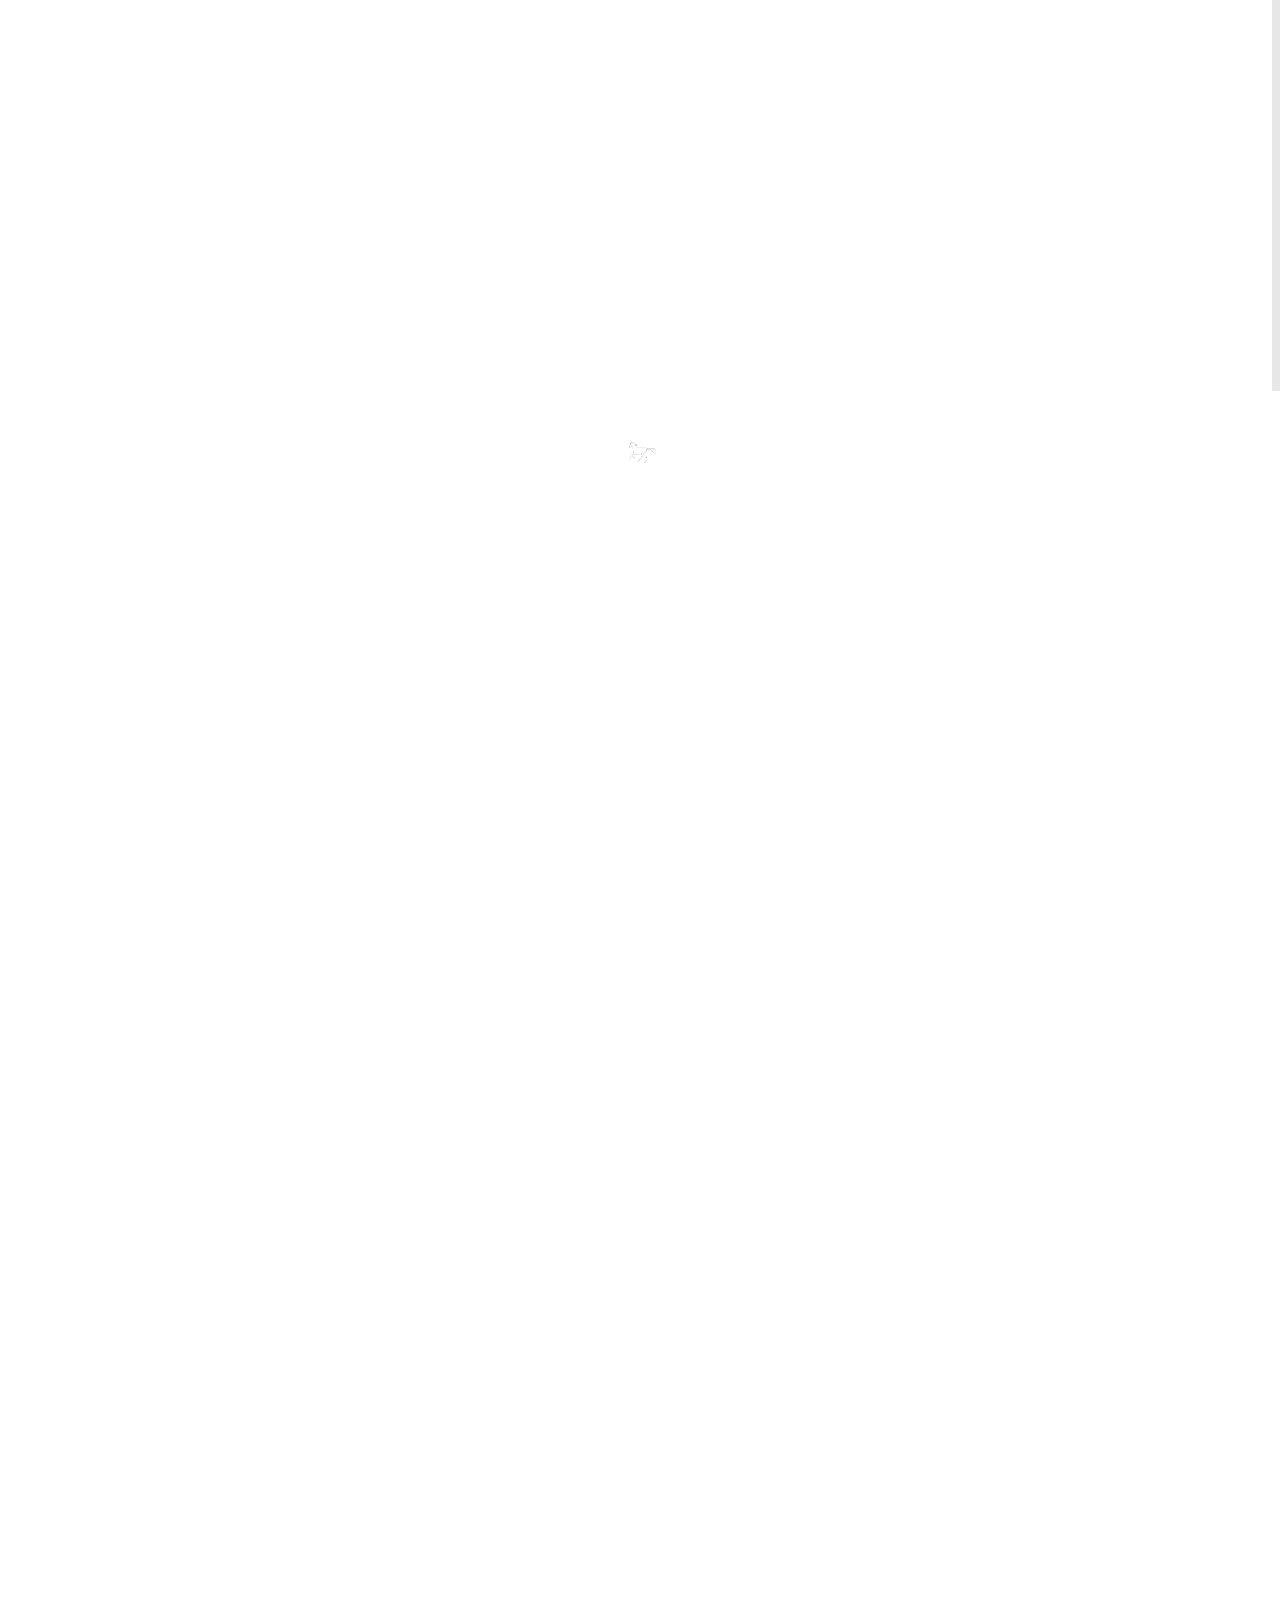
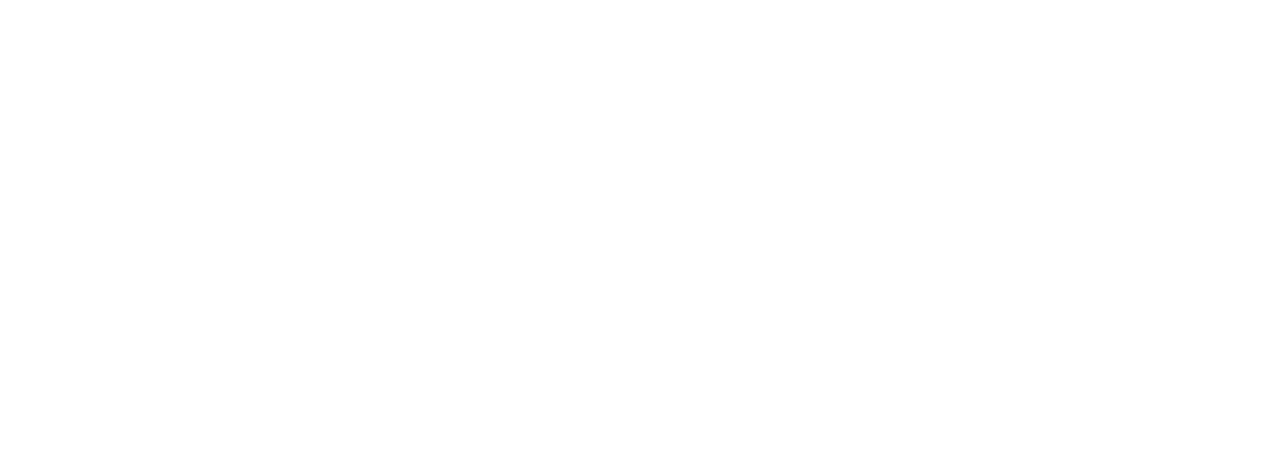
==== commit 7e773842: "all needed info only left on the site, horses info updated" ====
--- a/index.html
+++ b/index.html
@@ -106,10 +106,10 @@
 						<nav class="navmenu center">
 							<ul>
 								<li class="first active scroll_btn"><a href="#home" >Home</a></li>
-								<li class="scroll_btn"><a href="#about" >About Us</a></li>
+								<!-- <li class="scroll_btn"><a href="#about" >About Us</a></li> -->
 								<li class="scroll_btn"><a href="#projects" >Horses</a></li>
 								<li class="scroll_btn last"><a href="#contacts" >Contacts</a></li>
-								<li class="scroll_btn"><a href="./blog.html#index" >News</a></li>
+
 							</ul>
 						</nav>
 					</div><!-- //MENU -->
@@ -126,25 +126,12 @@
 				<ul class="slides">
 					<li class="slide1">
 						<div class="flex_caption1">
-							<p class="title1 captionDelay2 FromTop">ILoveMyHorse</p>
-							<p class="title2 captionDelay4 FromTop"></p>
-							<p class="title3 captionDelay6 FromTop">Interesting text</p>
-							<p class="title4 captionDelay7 FromBottom">Here will be the text you'll provide</p>
+							<p class="title3 captionDelay6 FromTop">I would travel only by horse, if I had the choice.</p>
+							<p class="title4 captionDelay7 FromBottom">Linda McCartney</p>
 						</div>
 					<li class="slide2">
 						<div class="flex_caption1">
-							<p class="title1 captionDelay2 FromTop">ILoveMyHorse 2</p>
-							<p class="title2 captionDelay4 FromTop"></p>
-							<p class="title3 captionDelay6 FromTop">Interesting text</p>
-							<p class="title4 captionDelay7 FromBottom">Here will be the text you'll provide</p>
-						</div>
-					</li>
-					<li class="slide3">
-						<div class="flex_caption1">
-							<p class="title1 captionDelay2 FromTop">ILoveMyHorse 3</p>
-							<p class="title2 captionDelay4 FromTop"></p>
-							<p class="title3 captionDelay6 FromTop">Interesting text</p>
-							<p class="title4 captionDelay7 FromBottom">Here will be the text you'll provide</p>
+							<p class="title3 captionDelay6 FromTop">No heaven can heaven be, if my horse isn't there to welcome me.</p>
 						</div>
 					</li>
 				</ul>
@@ -157,15 +144,12 @@
 
 
 		<!-- ABOUT -->
-		<section id="about">
-
-			<!-- SERVICES -->
+		<!-- <section id="about">
+
 			<div class="services_block padbot40" data-appear-top-offset="-200" data-animated="fadeInUp">
 
-				<!-- CONTAINER -->
 				<div class="container">
 
-					<!-- ROW -->
 					<div class="row">
 						<div class="col-lg-3 col-md-3 col-sm-6 col-xs-6 col-ss-12 margbot30">
 							<a class="services_item" href="javascript:void(0);" >
@@ -191,17 +175,15 @@
 								<span>Any text about us</span>
 							</a>
 						</div>
-					</div><!-- //ROW -->
-				</div><!-- //CONTAINER -->
-			</div><!-- //SERVICES -->
-
-			<!-- CLEAN CODE -->
+					</div>
+				</div>
+			</div>
+
+
 			<div class="cleancode_block">
 
-				<!-- CONTAINER -->
 				<div class="container" data-appear-top-offset="-200" data-animated="fadeInUp">
 
-					<!-- CASTOM TAB -->
 					<div id="myTabContent" class="tab-content">
 						<div class="tab-pane fade in active clearfix" id="tab1">
 							<p class="title"><b>Any</b> Text</p>
@@ -215,11 +197,12 @@
 					<ul id="myTab" class="nav nav-tabs">
 						<li class="active"><a class="i6" href="#tab1" data-toggle="tab" ><i></i><span>Clean Code</span></a></li>
 						<li><a class="i5" href="#tab2" data-toggle="tab" ><i></i><span>Support</span></a></li>
-					</ul><!-- CASTOM TAB -->
-				</div><!-- //CONTAINER -->
-			</div><!-- //CLEAN CODE -->
-
-		</section><!-- //ABOUT -->
+					</ul>
+				</div>
+			</div><
+
+		</section> -->
+		<!-- //ABOUT -->
 
 
 		<!-- PROJECTS -->
@@ -239,13 +222,13 @@
 					<div class="item">
 						<div class="work_item">
 							<div class="work_img">
-								<img src="images/works/1.jpg" alt="" />
-								<a class="zoom" href="images/works/1.jpg" rel="prettyPhoto[portfolio1]" ></a>
+								<img src="images/cornet/1cornet.jpg" alt="" />
+								<a class="zoom" href="images/cornet/1cornet.jpg" rel="prettyPhoto[portfolio1]" ></a>
 							</div>
 							<div class="work_description">
 								<div class="work_descr_cont">
-									<a href="portfolio-post.html" >Horse 1</a>
-									<span>17 March, 2041</span>
+									<a href="cornet.html" >Cornet Obolensky</a>
+									<span>26 Июля, 1999</span>
 								</div>
 							</div>
 						</div>
@@ -255,97 +238,18 @@
 					<div class="item">
 						<div class="work_item">
 							<div class="work_img">
-								<img src="images/works/2.jpg" alt="" />
-								<a class="zoom" href="images/works/2.jpg" rel="prettyPhoto[portfolio1]" ></a>
+								<img src="images/fire/1fire.jpg" alt="" />
+								<a class="zoom" href="images/fire/1fire.jpg" rel="prettyPhoto[portfolio1]" ></a>
 							</div>
 							<div class="work_description">
 								<div class="work_descr_cont">
-									<a href="portfolio-post.html" >Horse 2</a>
-									<span>17 March, 2041</span>
+									<a href="captain-fire.html" >Captain Fire </a>
+									<span>12 Марта, 2001</span>
 								</div>
 							</div>
 						</div>
 					</div><!-- //work2 -->
 
-					<!-- work3 -->
-					<div class="item">
-						<div class="work_item">
-							<div class="work_img">
-								<img src="images/works/3.jpg" alt="" />
-								<a class="zoom" href="images/works/3.jpg" rel="prettyPhoto[portfolio1]" ></a>
-							</div>
-							<div class="work_description">
-								<div class="work_descr_cont">
-									<a href="portfolio-post.html" >Horse 3</a>
-									<span>17 March, 2041</span>
-								</div>
-							</div>
-						</div>
-					</div><!-- //work3 -->
-
-					<!-- work4 -->
-					<div class="item">
-						<div class="work_item">
-							<div class="work_img">
-								<img src="images/works/4.jpg" alt="" />
-								<a class="zoom" href="images/works/4.jpg" rel="prettyPhoto[portfolio1]" ></a>
-							</div>
-							<div class="work_description">
-								<div class="work_descr_cont">
-									<a href="portfolio-post.html" >Horse 4</a>
-									<span>17 March, 2041</span>
-								</div>
-							</div>
-						</div>
-					</div><!-- //work4 -->
-
-					<!-- work5 -->
-					<div class="item">
-						<div class="work_item">
-							<div class="work_img">
-								<img src="images/works/5.jpg" alt="" />
-								<a class="zoom" href="images/works/5.jpg" rel="prettyPhoto[portfolio1]" ></a>
-							</div>
-							<div class="work_description">
-								<div class="work_descr_cont">
-									<a href="portfolio-post.html" >Horse 5</a>
-									<span>17 March, 2041</span>
-								</div>
-							</div>
-						</div>
-					</div><!-- //work5 -->
-
-					<!-- work6 -->
-					<div class="item">
-						<div class="work_item">
-							<div class="work_img">
-								<img src="images/works/6.jpg" alt="" />
-								<a class="zoom" href="images/works/6.jpg" rel="prettyPhoto[portfolio1]" ></a>
-							</div>
-							<div class="work_description">
-								<div class="work_descr_cont">
-									<a href="portfolio-post.html" >Horse 6</a>
-									<span>17 March, 2041</span>
-								</div>
-							</div>
-						</div>
-					</div><!-- //work6 -->
-
-					<!-- work7 -->
-					<div class="item">
-						<div class="work_item">
-							<div class="work_img">
-								<img src="images/works/7.jpg" alt="" />
-								<a class="zoom" href="images/works/7.jpg" rel="prettyPhoto[portfolio1]" ></a>
-							</div>
-							<div class="work_description">
-								<div class="work_descr_cont">
-									<a href="portfolio-post.html" >Horse 7</a>
-									<span>17 March, 2041</span>
-								</div>
-							</div>
-						</div>
-					</div><!-- //work7 -->
 				</div><!-- //PROJECTS SLIDER -->
 			</div>
 		</section><!-- //PROJECTS -->
@@ -365,7 +269,7 @@
 			<!-- ROW -->
 			<div class="row" data-appear-top-offset="-200" data-animated="fadeInUp">
 
-				<div class="col-lg-4 col-md-4 col-sm-6 padbot30">
+				<!-- <div class="col-lg-4 col-md-4 col-sm-6 padbot30">
 					<h4><b>Featured</b> posts</h4>
 					<div class="recent_posts_small clearfix">
 						<div class="post_item_img_small">
@@ -400,18 +304,19 @@
 							</ul>
 						</div>
 					</div>
-				</div>
+				</div> -->
 
 				<div class="col-lg-4 col-md-4 col-sm-6 padbot30 foot_about_block">
 					<h4><b>About</b> us</h4>
-					<p>We value people over profits, quality over quantity, and keeping it real. As such, we deliver an unmatched working relationship with our clients.</p>
-					<p>Our team is intentionally small, eclectic, and skilled; with our in-house expertise, we provide sharp and</p>
+					<b>Sasan Karampour</b> <br>
+					<b>Tel: </b><span>+380938348448</span>
+					<p>What does it mean to be passionate about horses? Is the passion for horses something you are born with? Is it something that develops over time? Or can a particular experience awaken this passion without warning? For me, I think I was born with this uncontrollable love of horses. Today, in my very late 20's, the passion is stronger than I ever imagined.</p>
 					<ul class="social">
-						<li><a href="javascript:void(0);" ><i class="fa fa-twitter"></i></a></li>
+						<li><a href="https://www.instagram.com/ilovemyhorse.ua/" ><i class="fa fa-instagram"></i></a></li>
+						<!-- <li><a href="javascript:void(0);" ><i class="fa fa-twitter"></i></a></li>
 						<li><a href="javascript:void(0);" ><i class="fa fa-facebook"></i></a></li>
-						<li><a href="javascript:void(0);" ><i class="fa fa-google-plus"></i></a></li>
 						<li><a href="javascript:void(0);" ><i class="fa fa-pinterest-square"></i></a></li>
-						<li><a href="javascript:void(0);" ><i class="map_show fa fa-map-marker"></i></a></li>
+						<li><a href="javascript:void(0);" ><i class="map_show fa fa-map-marker"></i></a></li> -->
 					</ul>
 				</div>
 
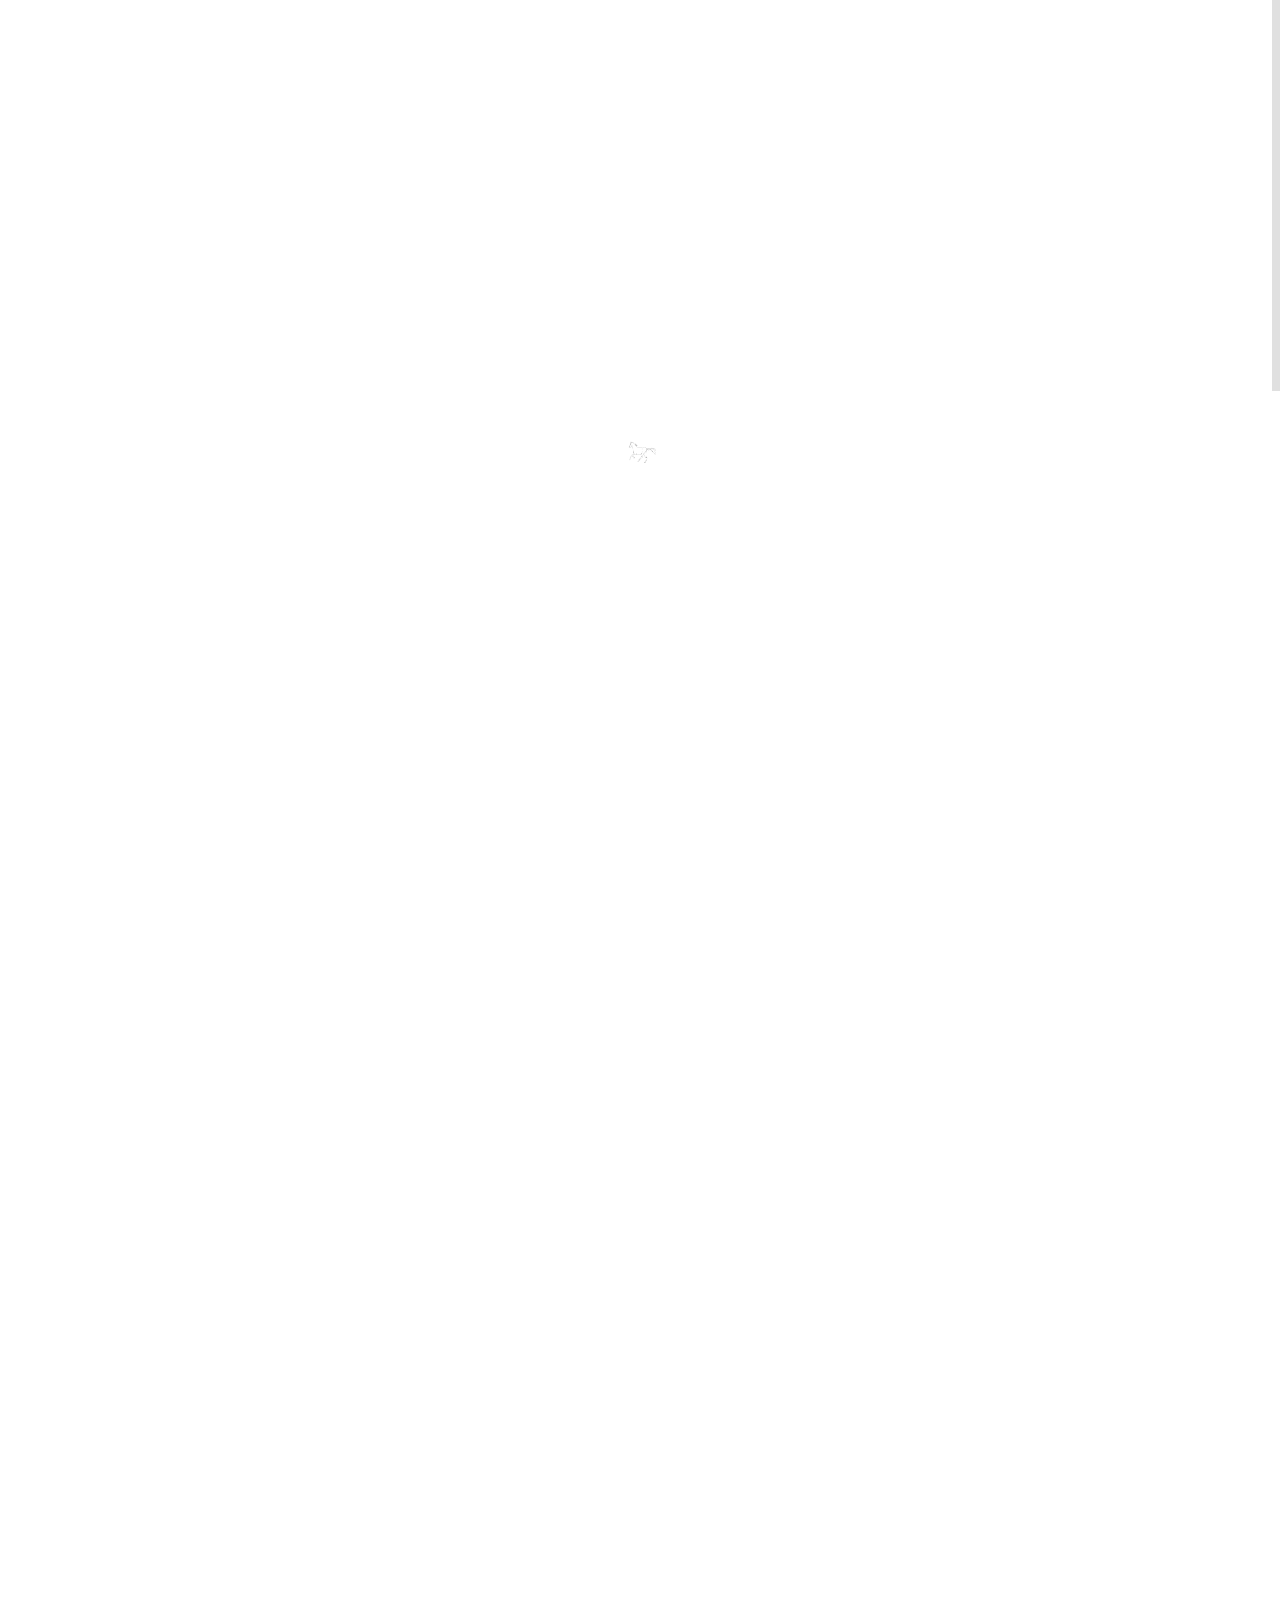
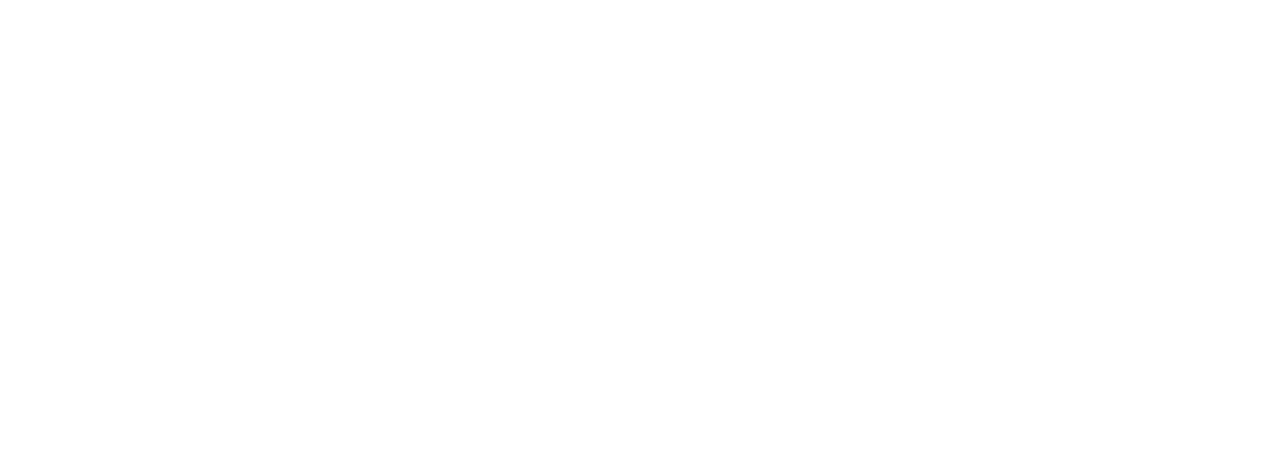
==== commit 0f3f73bb: "google tag manager code added" ====
--- a/index.html
+++ b/index.html
@@ -1,6 +1,14 @@
 <!DOCTYPE html>
 <html lang="en">
 <head>
+
+	<!-- Google Tag Manager -->
+		<script>(function(w,d,s,l,i){w[l]=w[l]||[];w[l].push({'gtm.start':
+		new Date().getTime(),event:'gtm.js'});var f=d.getElementsByTagName(s)[0],
+		j=d.createElement(s),dl=l!='dataLayer'?'&l='+l:'';j.async=true;j.src=
+		'https://www.googletagmanager.com/gtm.js?id='+i+dl;f.parentNode.insertBefore(j,f);
+		})(window,document,'script','dataLayer','GTM-5TDGSWN');</script>
+	<!-- End Google Tag Manager -->
 
 	<meta charset="utf-8">
 	<title>IloveMyHorse</title>
@@ -71,6 +79,12 @@
 </head>
 <body>
 
+<!-- Google Tag Manager (noscript) -->
+<noscript><iframe src="https://www.googletagmanager.com/ns.html?id=GTM-5TDGSWN"
+height="0" width="0" style="display:none;visibility:hidden"></iframe></noscript>
+<!-- End Google Tag Manager (noscript) -->
+
+
 <!-- PRELOADER -->
 <img id="preloader" src="images/preloader.gif" alt="" />
 <!-- //PRELOADER -->
